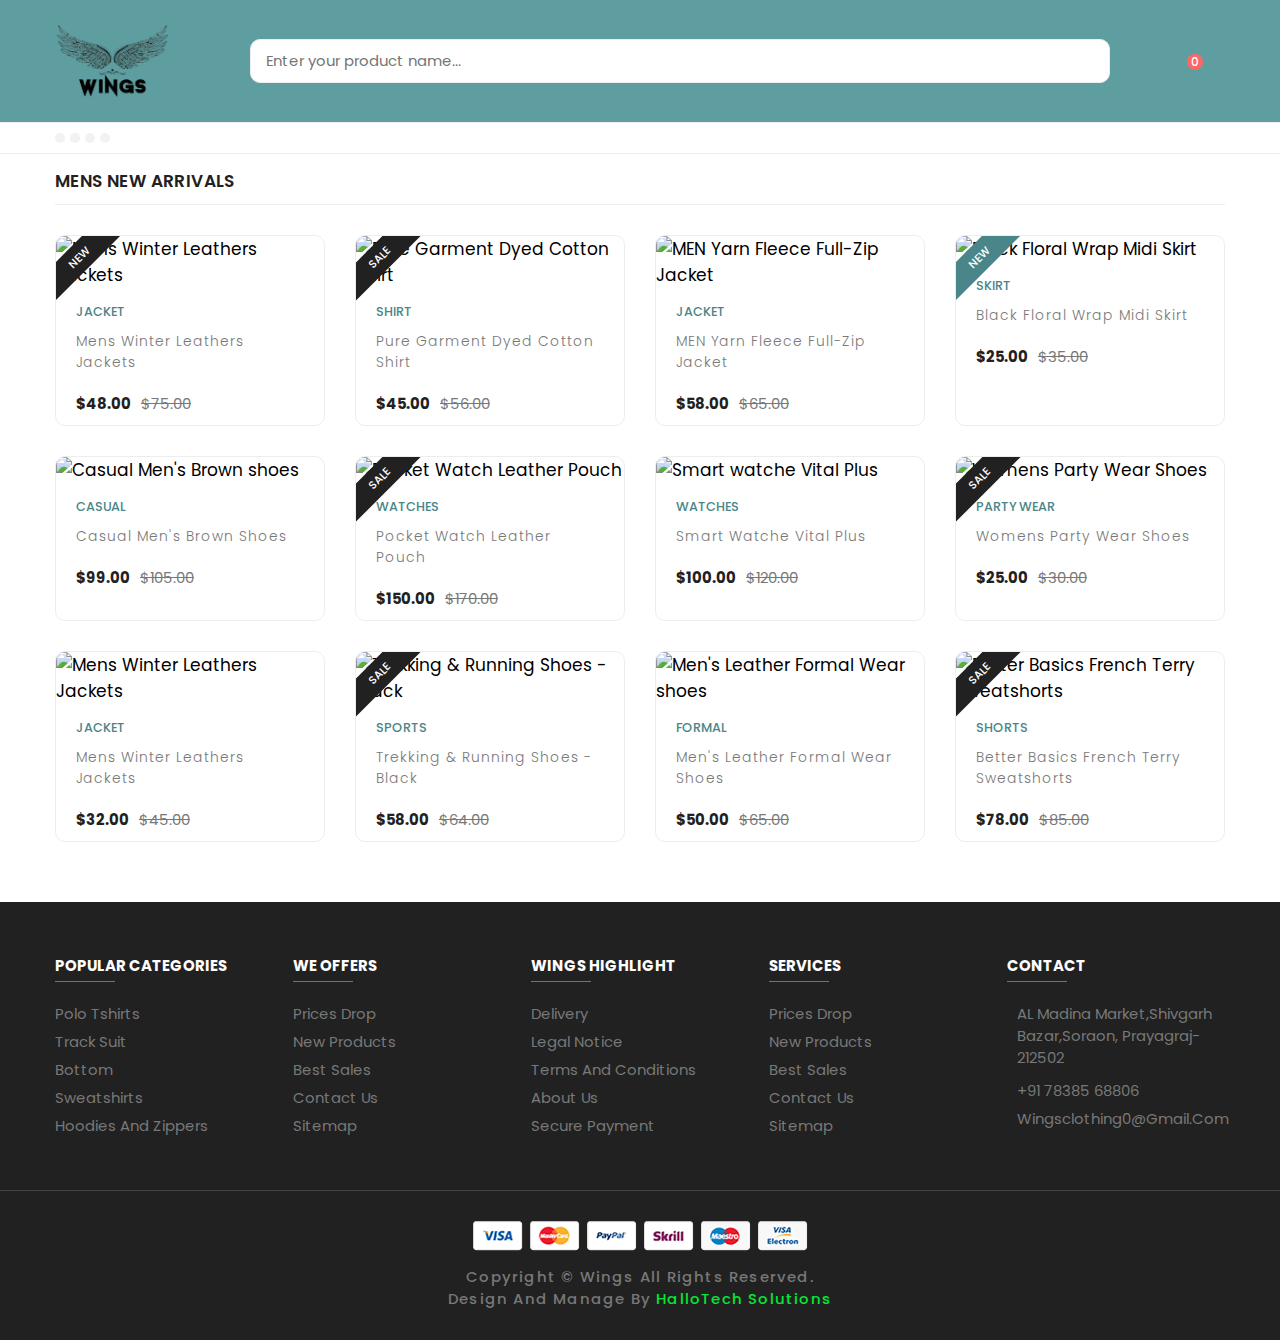
==== product.html @ 87bc1aed "message" ====
<!DOCTYPE html>
<html lang="en">

<head>
    <meta charset="UTF-8">
    <meta name="viewport" content="width=device-width, initial-scale=1.0">
    <title>Wing's - Product's</title>
    <!--
    - favicon
  -->
    <link rel="shortcut icon" href="/assets/images/logo/logo-wings.png" type="image/x-icon">

    <!--
    - custom css link
  -->
    <link rel="stylesheet" href="./assets/css/style-prefix.css">

    <!--
    - google font link
  -->
    <link rel="preconnect" href="https://fonts.googleapis.com">
    <link rel="preconnect" href="https://fonts.gstatic.com" crossorigin>
    <link href="https://fonts.googleapis.com/css2?family=Poppins:wght@300;400;500;600;700;800;900&display=swap"
        rel="stylesheet">
</head>

<body>


    <!--
      - HEADER
    -->

    <header>



        <div class="header-main">

            <div class="container">

                <a href="./index.html" class="header-logo">
                    <img src="assets/images/logo/logo-wings.png" alt="Wing's logo" width="115" height="72">
                </a>

                <div class="header-search-container">

                    <input type="search" name="search" class="search-field" placeholder="Enter your product name..."
                        data-search-variable>

                    <button class="search-btn" data-search-btn>
                        <ion-icon name="search-outline"></ion-icon>
                    </button>

                </div>

                <div class="header-user-actions">

                    <!-- <button class="action-btn">
              <ion-icon name="person-outline"></ion-icon>
            </button> -->

                    <button class="action-btn" data-favorite-btn>
                        <ion-icon name="heart-outline"></ion-icon>
                        <span class="count">0</span>
                    </button>

                    <!-- <button class="action-btn">
              <ion-icon name="bag-handle-outline"></ion-icon>
              <span class="count">0</span>
            </button> -->

                    <button class="action-btn" data-whatsapp-btn>
                        <ion-icon name="logo-whatsapp"></ion-icon>
                        <!-- <span class="count">0</span> -->
                    </button>


                </div>

            </div>

        </div>

        <div class="header-top">

            <div class="container">

                <ul class="header-social-container">

                    <li>
                        <a href="#" class="social-link">
                            <ion-icon name="logo-facebook"></ion-icon>
                        </a>
                    </li>

                    <li>
                        <a href="#" class="social-link">
                            <ion-icon name="logo-twitter"></ion-icon>
                        </a>
                    </li>

                    <li>
                        <a href="#" class="social-link">
                            <ion-icon name="logo-instagram"></ion-icon>
                        </a>
                    </li>

                    <li>
                        <a href="#" class="social-link">
                            <ion-icon name="logo-linkedin"></ion-icon>
                        </a>
                    </li>

                </ul>

            </div>

        </div>

        <!-- mobile bottom navgation bar -->

        <div class="mobile-bottom-navigation">

            <button class="action-btn" data-mobile-menu-open-btn>
                <ion-icon name="menu-outline"></ion-icon>
            </button>

            <button class="action-btn">
                <ion-icon name="bag-handle-outline"></ion-icon>

                <span class="count">0</span>
            </button>

            <button class="action-btn">
                <ion-icon name="home-outline"></ion-icon>
            </button>

            <button class="action-btn" data-small-favorite-btn>
                <ion-icon name="heart-outline"></ion-icon>

                <span class="count">0</span>
            </button>

            <button class="action-btn" data-mobile-menu-open-btn>
                <ion-icon name="grid-outline"></ion-icon>
            </button>

        </div>

        <nav class="mobile-navigation-menu  has-scrollbar" data-mobile-menu>

            <div class="menu-top">
                <h2 class="menu-title">Menu</h2>

                <button class="menu-close-btn" data-mobile-menu-close-btn-2>
                    <ion-icon name="close-outline"></ion-icon>
                </button>
            </div>

            <ul class="mobile-menu-category-list">

                <li class="menu-category">
                    <a href="#" class="menu-title">Home</a>
                </li>

                <li class="menu-category">

                    <button class="accordion-menu" data-accordion-btn>
                        <p class="menu-title">Men's</p>

                        <div>
                            <ion-icon name="add-outline" class="add-icon"></ion-icon>
                            <ion-icon name="remove-outline" class="remove-icon"></ion-icon>
                        </div>
                    </button>

                    <ul class="submenu-category-list" data-accordion>

                        <li class="submenu-category">
                            <a href="#" class="submenu-title">Shirt</a>
                        </li>

                        <li class="submenu-category">
                            <a href="#" class="submenu-title">Shorts & Jeans</a>
                        </li>

                        <li class="submenu-category">
                            <a href="#" class="submenu-title">Safety Shoes</a>
                        </li>

                        <li class="submenu-category">
                            <a href="#" class="submenu-title">Wallet</a>
                        </li>

                    </ul>

                </li>

                <li class="menu-category">

                    <button class="accordion-menu" data-accordion-btn>
                        <p class="menu-title">Women's</p>

                        <div>
                            <ion-icon name="add-outline" class="add-icon"></ion-icon>
                            <ion-icon name="remove-outline" class="remove-icon"></ion-icon>
                        </div>
                    </button>

                    <ul class="submenu-category-list" data-accordion>

                        <li class="submenu-category">
                            <a href="#" class="submenu-title">Dress & Frock</a>
                        </li>

                        <li class="submenu-category">
                            <a href="#" class="submenu-title">Earrings</a>
                        </li>

                        <li class="submenu-category">
                            <a href="#" class="submenu-title">Necklace</a>
                        </li>

                        <li class="submenu-category">
                            <a href="#" class="submenu-title">Makeup Kit</a>
                        </li>

                    </ul>

                </li>

                <li class="menu-category">

                    <button class="accordion-menu" data-accordion-btn>
                        <p class="menu-title">Jewelry</p>

                        <div>
                            <ion-icon name="add-outline" class="add-icon"></ion-icon>
                            <ion-icon name="remove-outline" class="remove-icon"></ion-icon>
                        </div>
                    </button>

                    <ul class="submenu-category-list" data-accordion>

                        <li class="submenu-category">
                            <a href="#" class="submenu-title">Earrings</a>
                        </li>

                        <li class="submenu-category">
                            <a href="#" class="submenu-title">Couple Rings</a>
                        </li>

                        <li class="submenu-category">
                            <a href="#" class="submenu-title">Necklace</a>
                        </li>

                        <li class="submenu-category">
                            <a href="#" class="submenu-title">Bracelets</a>
                        </li>

                    </ul>

                </li>

                <li class="menu-category">

                    <button class="accordion-menu" data-accordion-btn>
                        <p class="menu-title">Perfume</p>

                        <div>
                            <ion-icon name="add-outline" class="add-icon"></ion-icon>
                            <ion-icon name="remove-outline" class="remove-icon"></ion-icon>
                        </div>
                    </button>

                    <ul class="submenu-category-list" data-accordion>

                        <li class="submenu-category">
                            <a href="#" class="submenu-title">Clothes Perfume</a>
                        </li>

                        <li class="submenu-category">
                            <a href="#" class="submenu-title">Deodorant</a>
                        </li>

                        <li class="submenu-category">
                            <a href="#" class="submenu-title">Flower Fragrance</a>
                        </li>

                        <li class="submenu-category">
                            <a href="#" class="submenu-title">Air Freshener</a>
                        </li>

                    </ul>

                </li>

                <li class="menu-category">
                    <a href="#" class="menu-title">Blog</a>
                </li>

                <li class="menu-category">
                    <a href="#" class="menu-title">Hot Offers</a>
                </li>

            </ul>

            <div class="menu-bottom">

                <ul class="menu-category-list">

                    <li class="menu-category">

                        <button class="accordion-menu" data-accordion-btn>
                            <p class="menu-title">Language</p>

                            <ion-icon name="caret-back-outline" class="caret-back"></ion-icon>
                        </button>

                        <ul class="submenu-category-list" data-accordion>

                            <li class="submenu-category">
                                <a href="#" class="submenu-title">English</a>
                            </li>

                            <li class="submenu-category">
                                <a href="#" class="submenu-title">Espa&ntilde;ol</a>
                            </li>

                            <li class="submenu-category">
                                <a href="#" class="submenu-title">Fren&ccedil;h</a>
                            </li>

                        </ul>

                    </li>

                    <li class="menu-category">
                        <button class="accordion-menu" data-accordion-btn>
                            <p class="menu-title">Currency</p>
                            <ion-icon name="caret-back-outline" class="caret-back"></ion-icon>
                        </button>

                        <ul class="submenu-category-list" data-accordion>
                            <li class="submenu-category">
                                <a href="#" class="submenu-title">USD &dollar;</a>
                            </li>

                            <li class="submenu-category">
                                <a href="#" class="submenu-title">EUR &euro;</a>
                            </li>
                        </ul>
                    </li>

                </ul>

                <ul class="menu-social-container">

                    <li>
                        <a href="#" class="social-link">
                            <ion-icon name="logo-facebook"></ion-icon>
                        </a>
                    </li>

                    <li>
                        <a href="#" class="social-link">
                            <ion-icon name="logo-twitter"></ion-icon>
                        </a>
                    </li>

                    <li>
                        <a href="#" class="social-link">
                            <ion-icon name="logo-instagram"></ion-icon>
                        </a>
                    </li>

                    <li>
                        <a href="#" class="social-link">
                            <ion-icon name="logo-linkedin"></ion-icon>
                        </a>
                    </li>

                </ul>

            </div>

        </nav>

    </header>



    <!--
        - PRODUCT
      -->

    <div class="product-container">

        <div class="container">

            <!-- Arrivals, Trending and Rated product -->

            <div class="product-box">

                <div class="product-main">

                    <h2 class="title" style="padding-top: 14px;">MENS NEW ARRIVALS</h2>

                    <div class="product-grid">

                        <div class="showcase">

                            <div class="showcase-banner">

                                <img src="./assets/images/POLO Grey/DSC_6924.JPG                                " alt="Mens Winter Leathers Jackets"
                                  width="300" class="product-img default">
                                <img src="./assets/images/POLO Grey/DSC_6928.JPG                                " alt="Mens Winter Leathers Jackets"
                                    width="300" class="product-img hover">

                                <p class="showcase-badge angle black">NEW</p>

                                <div class="showcase-actions">

                                    <button class="btn-action">
                                        <ion-icon name="heart-outline"></ion-icon>
                                    </button>

                                    <button class="btn-action" data-eye-btn-1
                                        data-product-title="Mens Winter Leathers Jackets" data-product-price="$48.00"
                                        data-product-del-price="$75.00" data-product-images="./assets/images/POLO Grey/DSC_6924.JPG  , 
                                        ./assets/images/POLO Grey/DSC_6928.JPG   " data-product-category="jacket">
                                        <ion-icon name="eye-outline"></ion-icon>
                                    </button>

                                    <button class="btn-action">
                                        <ion-icon name="repeat-outline"></ion-icon>
                                    </button>

                                    <button class="btn-action">
                                        <ion-icon name="bag-add-outline"></ion-icon>
                                    </button>

                                </div>

                            </div>

                            <div class="showcase-content">

                                <a href="#" class="showcase-category">jacket</a>

                                <a href="#">
                                    <h3 class="showcase-title">Mens Winter Leathers Jackets</h3>
                                </a>

                                <div class="showcase-rating">
                                    <ion-icon name="star"></ion-icon>
                                    <ion-icon name="star"></ion-icon>
                                    <ion-icon name="star"></ion-icon>
                                    <ion-icon name="star-outline"></ion-icon>
                                    <ion-icon name="star-outline"></ion-icon>
                                </div>

                                <div class="price-box">
                                    <p class="price">$48.00</p>
                                    <del>$75.00</del>
                                </div>

                            </div>

                        </div>

                        <div class="showcase">

                            <div class="showcase-banner">
                                <img src="./assets/images/RN Black//DSC_6972.JPG" alt="Pure Garment Dyed Cotton Shirt"
                                    class="product-img default" width="300">
                                <img src="./assets/images/RN Black/DSC_6975.JPG" alt="Pure Garment Dyed Cotton Shirt"
                                    class="product-img hover" width="300">

                                <p class="showcase-badge angle black">sale</p>

                                <div class="showcase-actions">
                                    <button class="btn-action">
                                        <ion-icon name="heart-outline"></ion-icon>
                                    </button>

                                    <button class="btn-action" data-eye-btn-1
                                        data-product-title="Pure Garment Dyed Cotton Shirt" data-product-price="$45.00"
                                        data-product-del-price="$56.00" data-product-images="./assets/images/RN Black//DSC_6972.JPG, 
                                        ./assets/images/RN Black/DSC_6975.JPG" data-product-category="shirt">
                                        <ion-icon name="eye-outline"></ion-icon>
                                    </button>

                                    <button class="btn-action">
                                        <ion-icon name="repeat-outline"></ion-icon>
                                    </button>

                                    <button class="btn-action">
                                        <ion-icon name="bag-add-outline"></ion-icon>
                                    </button>
                                </div>
                            </div>

                            <div class="showcase-content">
                                <a href="#" class="showcase-category">shirt</a>

                                <h3>
                                    <a href="#" class="showcase-title">Pure Garment Dyed Cotton Shirt</a>
                                </h3>

                                <div class="showcase-rating">
                                    <ion-icon name="star"></ion-icon>
                                    <ion-icon name="star"></ion-icon>
                                    <ion-icon name="star"></ion-icon>
                                    <ion-icon name="star-outline"></ion-icon>
                                    <ion-icon name="star-outline"></ion-icon>
                                </div>

                                <div class="price-box">
                                    <p class="price">$45.00</p>
                                    <del>$56.00</del>
                                </div>

                            </div>

                        </div>

                        <div class="showcase">

                            <div class="showcase-banner">
                                <img src="./assets/images/RN Lgrey/DSC_6986.JPG" alt="MEN Yarn Fleece Full-Zip Jacket"
                                    class="product-img default" width="300">
                                <img src="./assets/images/RN Lgrey/DSC_6990.JPG" alt="MEN Yarn Fleece Full-Zip Jacket"
                                    class="product-img hover" width="300">

                                <div class="showcase-actions">
                                    <button class="btn-action">
                                        <ion-icon name="heart-outline"></ion-icon>
                                    </button>

                                    <button class="btn-action" data-eye-btn-1
                                        data-product-title="MEN Yarn Fleece Full-Zip Jacket" data-product-price="$58.00"
                                        data-product-del-price="$65.00" data-product-images="./assets/images/RN Lgrey/DSC_6986.JPG, 
                                        ./assets/images/RN Lgrey/DSC_6990.JPG" data-product-category="Jacket">
                                        <ion-icon name="eye-outline"></ion-icon>
                                    </button>

                                    <button class="btn-action">
                                        <ion-icon name="repeat-outline"></ion-icon>
                                    </button>

                                    <button class="btn-action">
                                        <ion-icon name="bag-add-outline"></ion-icon>
                                    </button>
                                </div>
                            </div>

                            <div class="showcase-content">
                                <a href="#" class="showcase-category">Jacket</a>

                                <h3>
                                    <a href="#" class="showcase-title">MEN Yarn Fleece Full-Zip Jacket</a>
                                </h3>

                                <div class="showcase-rating">
                                    <ion-icon name="star"></ion-icon>
                                    <ion-icon name="star"></ion-icon>
                                    <ion-icon name="star"></ion-icon>
                                    <ion-icon name="star-outline"></ion-icon>
                                    <ion-icon name="star-outline"></ion-icon>
                                </div>

                                <div class="price-box">
                                    <p class="price">$58.00</p>
                                    <del>$65.00</del>
                                </div>

                            </div>

                        </div>

                        <div class="showcase">

                            <div class="showcase-banner">
                                <img src="./assets/images/RN Olive Green/DSC_6964.JPG" alt="Black Floral Wrap Midi Skirt"
                                    class="product-img default" width="300">
                                <img src="./assets/images/RN Olive Green/DSC_6961.JPG" alt="Black Floral Wrap Midi Skirt"
                                    class="product-img hover" width="300">

                                <p class="showcase-badge angle pink">new</p>

                                <div class="showcase-actions">
                                    <button class="btn-action">
                                        <ion-icon name="heart-outline"></ion-icon>
                                    </button>

                                    <button class="btn-action" data-eye-btn-1
                                        data-product-title="MEN Yarn Fleece Full-Zip Jacket" data-product-price="$25.00"
                                        data-product-del-price="$35.00" data-product-images="./assets/images/RN Olive Green/DSC_6964.JPG, 
                                        ./assets/images/RN Olive Green/DSC_6961.JPG" data-product-category="skirt">
                                        <ion-icon name="eye-outline"></ion-icon>
                                    </button>

                                    <button class="btn-action">
                                        <ion-icon name="repeat-outline"></ion-icon>
                                    </button>

                                    <button class="btn-action">
                                        <ion-icon name="bag-add-outline"></ion-icon>
                                    </button>
                                </div>
                            </div>

                            <div class="showcase-content">
                                <a href="#" class="showcase-category">skirt</a>

                                <h3>
                                    <a href="#" class="showcase-title">Black Floral Wrap Midi Skirt</a>
                                </h3>

                                <div class="showcase-rating">
                                    <ion-icon name="star"></ion-icon>
                                    <ion-icon name="star"></ion-icon>
                                    <ion-icon name="star"></ion-icon>
                                    <ion-icon name="star"></ion-icon>
                                    <ion-icon name="star"></ion-icon>
                                </div>

                                <div class="price-box">
                                    <p class="price">$25.00</p>
                                    <del>$35.00</del>
                                </div>

                            </div>

                        </div>

                        <div class="showcase">

                            <div class="showcase-banner">
                                <img src="./assets/images/RN White/DSC_7000.JPG" alt="Casual Men's Brown shoes"
                                    class="product-img default" width="300">
                                <img src="./assets/images/RN White/DSC_7002.JPG" alt="Casual Men's Brown shoes"
                                    class="product-img hover" width="300">

                                <div class="showcase-actions">
                                    <button class="btn-action">
                                        <ion-icon name="heart-outline"></ion-icon>
                                    </button>

                                    <button class="btn-action" data-eye-btn-1
                                        data-product-title="Casual Men's Brown shoes" data-product-price="$99.00"
                                        data-product-del-price="$105.00" data-product-images="./assets/images/RN White/DSC_7000.JPG, 
                                        ./assets/images/RN White/DSC_7002.JPG" data-product-category="casual">
                                        <ion-icon name="eye-outline"></ion-icon>
                                    </button>

                                    <button class="btn-action">
                                        <ion-icon name="repeat-outline"></ion-icon>
                                    </button>

                                    <button class="btn-action">
                                        <ion-icon name="bag-add-outline"></ion-icon>
                                    </button>
                                </div>
                            </div>

                            <div class="showcase-content">
                                <a href="#" class="showcase-category">casual</a>

                                <h3>
                                    <a href="#" class="showcase-title">Casual Men's Brown shoes</a>
                                </h3>

                                <div class="showcase-rating">
                                    <ion-icon name="star"></ion-icon>
                                    <ion-icon name="star"></ion-icon>
                                    <ion-icon name="star"></ion-icon>
                                    <ion-icon name="star"></ion-icon>
                                    <ion-icon name="star"></ion-icon>
                                </div>

                                <div class="price-box">
                                    <p class="price">$99.00</p>
                                    <del>$105.00</del>
                                </div>

                            </div>

                        </div>

                        <div class="showcase">

                            <div class="showcase-banner">
                                <img src="./assets/images/ZIPPERS Black/DSC_7026.JPG" alt="Pocket Watch Leather Pouch"
                                    class="product-img default" width="300">
                                <img src="./assets/images/ZIPPERS Black/DSC_7028.JPG" alt="Pocket Watch Leather Pouch"
                                    class="product-img hover" width="300">

                                <p class="showcase-badge angle black">sale</p>

                                <div class="showcase-actions">
                                    <button class="btn-action">
                                        <ion-icon name="heart-outline"></ion-icon>
                                    </button>

                                    <button class="btn-action" data-eye-btn-1
                                        data-product-title="Pocket Watch Leather Pouch" data-product-price="$150.00"
                                        data-product-del-price="$170.00" data-product-images="./assets/images/ZIPPERS Black/DSC_7026.JPG, 
                                        ./assets/images/ZIPPERS Black/DSC_7028.JPG" data-product-category="watches">
                                        <ion-icon name="eye-outline"></ion-icon>
                                    </button>

                                    <button class="btn-action">
                                        <ion-icon name="repeat-outline"></ion-icon>
                                    </button>

                                    <button class="btn-action">
                                        <ion-icon name="bag-add-outline"></ion-icon>
                                    </button>
                                </div>
                            </div>

                            <div class="showcase-content">
                                <a href="#" class="showcase-category">watches</a>

                                <h3>
                                    <a href="#" class="showcase-title">Pocket Watch Leather Pouch</a>
                                </h3>

                                <div class="showcase-rating">
                                    <ion-icon name="star"></ion-icon>
                                    <ion-icon name="star"></ion-icon>
                                    <ion-icon name="star"></ion-icon>
                                    <ion-icon name="star-outline"></ion-icon>
                                    <ion-icon name="star-outline"></ion-icon>
                                </div>

                                <div class="price-box">
                                    <p class="price">$150.00</p>
                                    <del>$170.00</del>
                                </div>

                            </div>

                        </div>

                        <div class="showcase">

                            <div class="showcase-banner">
                                <img src="./assets/images/HOODIES Grey/DSC_7062.JPG" alt="Smart watche Vital Plus"
                                    class="product-img default" width="300">
                                <img src="./assets/images/HOODIES Grey/DSC_7064.JPG" alt="Smart watche Vital Plus"
                                    class="product-img hover" width="300">

                                <div class="showcase-actions">
                                    <button class="btn-action">
                                        <ion-icon name="heart-outline"></ion-icon>
                                    </button>

                                    <button class="btn-action" data-eye-btn-1
                                        data-product-title="Smart watche Vital Plus" data-product-price="$100.00"
                                        data-product-del-price="$120.00" data-product-images="./assets/images/HOODIES Grey/DSC_7062.JPG, 
                                        ./assets/images/HOODIES Grey/DSC_7064.JPG" data-product-category="watches">
                                        <ion-icon name="eye-outline"></ion-icon>
                                    </button>

                                    <button class="btn-action">
                                        <ion-icon name="repeat-outline"></ion-icon>
                                    </button>

                                    <button class="btn-action">
                                        <ion-icon name="bag-add-outline"></ion-icon>
                                    </button>
                                </div>
                            </div>

                            <div class="showcase-content">
                                <a href="#" class="showcase-category">watches</a>

                                <h3>
                                    <a href="#" class="showcase-title">Smart watche Vital Plus</a>
                                </h3>

                                <div class="showcase-rating">
                                    <ion-icon name="star"></ion-icon>
                                    <ion-icon name="star"></ion-icon>
                                    <ion-icon name="star"></ion-icon>
                                    <ion-icon name="star"></ion-icon>
                                    <ion-icon name="star-outline"></ion-icon>
                                </div>

                                <div class="price-box">
                                    <p class="price">$100.00</p>
                                    <del>$120.00</del>
                                </div>

                            </div>

                        </div>

                        <div class="showcase">

                            <div class="showcase-banner">
                                <img src="./assets/images/POLO Grey/DSC_6929.JPG" alt="Womens Party Wear Shoes"
                                    class="product-img default" width="300">
                                <img src="./assets/images/POLO Grey/DSC_6930.JPG" alt="Womens Party Wear Shoes"
                                    class="product-img hover" width="300">

                                <p class="showcase-badge angle black">sale</p>

                                <div class="showcase-actions">
                                    <button class="btn-action">
                                        <ion-icon name="heart-outline"></ion-icon>
                                    </button>

                                    <button class="btn-action" data-eye-btn-1
                                        data-product-title="Womens Party Wear Shoes" data-product-price="$25.00"
                                        data-product-del-price="$30.00" data-product-images="./assets/images/POLO Grey/DSC_6929.JPG, 
                                        ./assets/images/POLO Grey/DSC_6930.JPG" data-product-category="party wear">
                                        <ion-icon name="eye-outline"></ion-icon>
                                    </button>

                                    <button class="btn-action">
                                        <ion-icon name="repeat-outline"></ion-icon>
                                    </button>

                                    <button class="btn-action">
                                        <ion-icon name="bag-add-outline"></ion-icon>
                                    </button>
                                </div>
                            </div>

                            <div class="showcase-content">
                                <a href="#" class="showcase-category">party wear</a>

                                <h3>
                                    <a href="#" class="showcase-title">Womens Party Wear Shoes</a>
                                </h3>

                                <div class="showcase-rating">
                                    <ion-icon name="star"></ion-icon>
                                    <ion-icon name="star"></ion-icon>
                                    <ion-icon name="star"></ion-icon>
                                    <ion-icon name="star-outline"></ion-icon>
                                    <ion-icon name="star-outline"></ion-icon>
                                </div>

                                <div class="price-box">
                                    <p class="price">$25.00</p>
                                    <del>$30.00</del>
                                </div>

                            </div>

                        </div>

                        <div class="showcase">

                            <div class="showcase-banner">
                                <img src="./assets/images/Hoodies2/DSC_7066.jpg" alt="Mens Winter Leathers Jackets"
                                    class="product-img default" width="300">
                                <img src="./assets/images/Hoodies2/DSC_7063.jpg" alt="Mens Winter Leathers Jackets"
                                    class="product-img hover" width="300">

                                <div class="showcase-actions">
                                    <button class="btn-action">
                                        <ion-icon name="heart-outline"></ion-icon>
                                    </button>

                                    <button class="btn-action" data-eye-btn-1
                                        data-product-title="Mens Winter Leathers Jackets" data-product-price="$32.00"
                                        data-product-del-price="$45.00" data-product-images="./assets/images/Hoodies2/DSC_7066.jpg, 
                                        ./assets/images/Hoodies2/DSC_7063.jpg" data-product-category="jacket">
                                        <ion-icon name="eye-outline"></ion-icon>
                                    </button>

                                    <button class="btn-action">
                                        <ion-icon name="repeat-outline"></ion-icon>
                                    </button>

                                    <button class="btn-action">
                                        <ion-icon name="bag-add-outline"></ion-icon>
                                    </button>
                                </div>
                            </div>

                            <div class="showcase-content">
                                <a href="#" class="showcase-category">jacket</a>

                                <h3>
                                    <a href="#" class="showcase-title">Mens Winter Leathers Jackets</a>
                                </h3>

                                <div class="showcase-rating">
                                    <ion-icon name="star"></ion-icon>
                                    <ion-icon name="star"></ion-icon>
                                    <ion-icon name="star"></ion-icon>
                                    <ion-icon name="star"></ion-icon>
                                    <ion-icon name="star-outline"></ion-icon>
                                </div>

                                <div class="price-box">
                                    <p class="price">$32.00</p>
                                    <del>$45.00</del>
                                </div>

                            </div>

                        </div>

                        <div class="showcase">

                            <div class="showcase-banner">
                                <img src="./assets/images/POLO Grey2/DSC_6930.JPG" alt="Trekking & Running Shoes - black"
                                    class="product-img default" width="300">
                                <img src="./assets/images/POLO Grey2/DSC_6928.JPG" alt="Trekking & Running Shoes - black"
                                    class="product-img hover" width="300">

                                <p class="showcase-badge angle black">sale</p>

                                <div class="showcase-actions">
                                    <button class="btn-action">
                                        <ion-icon name="heart-outline"></ion-icon>
                                    </button>

                                    <button class="btn-action" data-eye-btn-1
                                        data-product-title="Trekking & Running Shoes - black"
                                        data-product-price="$58.00" data-product-del-price="$64.00" data-product-images="./assets/images/POLO Grey2/DSC_6930.JPG, 
                                        ./assets/images/POLO Grey2/DSC_6928.JPG" data-product-category="sports">
                                        <ion-icon name="eye-outline"></ion-icon>
                                    </button>

                                    <button class="btn-action">
                                        <ion-icon name="repeat-outline"></ion-icon>
                                    </button>

                                    <button class="btn-action">
                                        <ion-icon name="bag-add-outline"></ion-icon>
                                    </button>
                                </div>
                            </div>

                            <div class="showcase-content">
                                <a href="#" class="showcase-category">sports</a>

                                <h3>
                                    <a href="#" class="showcase-title">Trekking & Running Shoes - black</a>
                                </h3>

                                <div class="showcase-rating">
                                    <ion-icon name="star"></ion-icon>
                                    <ion-icon name="star"></ion-icon>
                                    <ion-icon name="star"></ion-icon>
                                    <ion-icon name="star-outline"></ion-icon>
                                    <ion-icon name="star-outline"></ion-icon>
                                </div>

                                <div class="price-box">
                                    <p class="price">$58.00</p>
                                    <del>$64.00</del>
                                </div>

                            </div>

                        </div>

                        <div class="showcase">

                            <div class="showcase-banner">
                                <img src="./assets/images/RN Olive Green/DSC_6965.JPG" alt="Men's Leather Formal Wear shoes"
                                    class="product-img default" width="300">
                                <img src="./assets/images/RN Olive Green/DSC_6961.JPG" alt="Men's Leather Formal Wear shoes"
                                    class="product-img hover" width="300">

                                <div class="showcase-actions">
                                    <button class="btn-action">
                                        <ion-icon name="heart-outline"></ion-icon>
                                    </button>

                                    <button class="btn-action" data-eye-btn-1
                                        data-product-title="Men's Leather Formal Wear shoes" data-product-price="$50.00"
                                        data-product-del-price="$65.00" data-product-images="./assets/images/RN Olive Green/DSC_6965.JPG, 
                                        ./assets/images/RN Olive Green/DSC_6961.JPG" data-product-category="formal">
                                        <ion-icon name="eye-outline"></ion-icon>
                                    </button>

                                    <button class="btn-action">
                                        <ion-icon name="repeat-outline"></ion-icon>
                                    </button>

                                    <button class="btn-action">
                                        <ion-icon name="bag-add-outline"></ion-icon>
                                    </button>
                                </div>
                            </div>

                            <div class="showcase-content">
                                <a href="#" class="showcase-category">formal</a>

                                <h3>
                                    <a href="#" class="showcase-title">Men's Leather Formal Wear shoes</a>
                                </h3>

                                <div class="showcase-rating">
                                    <ion-icon name="star"></ion-icon>
                                    <ion-icon name="star"></ion-icon>
                                    <ion-icon name="star"></ion-icon>
                                    <ion-icon name="star"></ion-icon>
                                    <ion-icon name="star-outline"></ion-icon>
                                </div>

                                <div class="price-box">
                                    <p class="price">$50.00</p>
                                    <del>$65.00</del>
                                </div>

                            </div>

                        </div>

                        <div class="showcase">

                            <div class="showcase-banner">
                                <img src="./assets/images/HOODIES Grey/DSC_7061.JPG"
                                    alt="Better Basics French Terry Sweatshorts" class="product-img default"
                                    width="300">
                                <img src="./assets/images/HOODIES Grey/DSC_7063.JPG"
                                    alt="Better Basics French Terry Sweatshorts" class="product-img hover" width="300">

                                <p class="showcase-badge angle black">sale</p>

                                <div class="showcase-actions">
                                    <button class="btn-action">
                                        <ion-icon name="heart-outline"></ion-icon>
                                    </button>

                                    <button class="btn-action" data-eye-btn-1
                                        data-product-title="Better Basics French Terry Sweatshorts"
                                        data-product-price="$78.00" data-product-del-price="$85.00<"
                                        data-product-images="./assets/images/HOODIES Grey/DSC_7061.JPG, 
                                        ./assets/images/HOODIES Grey/DSC_7063.JPG" data-product-category="shorts">
                                        <ion-icon name="eye-outline"></ion-icon>
                                    </button>

                                    <button class="btn-action">
                                        <ion-icon name="repeat-outline"></ion-icon>
                                    </button>

                                    <button class="btn-action">
                                        <ion-icon name="bag-add-outline"></ion-icon>
                                    </button>
                                </div>
                            </div>

                            <div class="showcase-content">
                                <a href="#" class="showcase-category">shorts</a>

                                <h3>
                                    <a href="#" class="showcase-title">Better Basics French Terry Sweatshorts</a>
                                </h3>

                                <div class="showcase-rating">
                                    <ion-icon name="star"></ion-icon>
                                    <ion-icon name="star"></ion-icon>
                                    <ion-icon name="star"></ion-icon>
                                    <ion-icon name="star-outline"></ion-icon>
                                    <ion-icon name="star-outline"></ion-icon>
                                </div>

                                <div class="price-box">
                                    <p class="price">$78.00</p>
                                    <del>$85.00</del>
                                </div>

                            </div>

                        </div>

                    </div>

                </div>

            </div>

        </div>

    </div>

    <!--
      - Single Product Modal
    -->

    <div class="modal-div" data-product-modal>
        <div class="modal-header">
            <div class="modal-heading">
                <p id="modal-info-text_1">Men's Winter Leathers Jacket</p>
            </div>
            <div class="modal-close-icon" data-product-modal-close-btn>
                <ion-icon name="close-outline" class="close-icon"></ion-icon>
            </div>
        </div>
        <div class="modal-img-div">
            <div class="modal-img-slider">
                <img src="./assets/images/products/jacket-3.jpg" alt="Product-Image-1" id="modal-product-img-1">
                <img src="./assets/images/products/jacket-4.jpg" alt="Product-Image-2" id="modal-product-img-2">
            </div>
            <div class="modal-img-slider">
                <img src="./assets/images/products/jacket-3.jpg" alt="Product-Image-1" id="modal-product-img-11">
                <img src="./assets/images/products/jacket-4.jpg" alt="Product-Image-2" id="modal-product-img-22">
            </div>
        </div>
        <div class="modal-body">
            <div class="modal-title">
                <p id="modal-title-text">Jacket</p>
            </div>
            <div class="modal-info">
                <p id="modal-info-text_2">Men's Winter Leathers Jacket</p>
            </div>
        </div>
        <div class="modal-footer">
            <div class="modal-rating">
                <ion-icon name="star" class="star-icon"></ion-icon>
                <ion-icon name="star" class="star-icon"></ion-icon>
                <ion-icon name="star" class="star-icon"></ion-icon>
                <ion-icon name="star-outline" class="star-icon"></ion-icon>
                <ion-icon name="star-outline" class="star-icon"></ion-icon>
            </div>
            <div class="modal-price">
                <p id="modal-price-text">$48.00</p>
                <del id="modal-price-del-text">$68.00</del>
            </div>
        </div>
    </div>

    </main>



    <!-- 
    - FOOTER 
-->


    <footer>

        <!-- <div class="footer-category">

    <div class="container">

      <h2 class="footer-category-title">Brand directory</h2>

      <div class="footer-category-box">

        <h3 class="category-box-title">Fashion :</h3>

        <a href="#" class="footer-category-link">T-shirt</a>
        <a href="#" class="footer-category-link">Shirts</a>
        <a href="#" class="footer-category-link">shorts & jeans</a>
        <a href="#" class="footer-category-link">jacket</a>
        <a href="#" class="footer-category-link">dress & frock</a>
        <a href="#" class="footer-category-link">innerwear</a>
        <a href="#" class="footer-category-link">hosiery</a>

      </div> -->

        <!-- <div class="footer-category-box">
        <h3 class="category-box-title">footwear :</h3>

        <a href="#" class="footer-category-link">sport</a>
        <a href="#" class="footer-category-link">formal</a>
        <a href="#" class="footer-category-link">Boots</a>
        <a href="#" class="footer-category-link">casual</a>
        <a href="#" class="footer-category-link">cowboy shoes</a>
        <a href="#" class="footer-category-link">safety shoes</a>
        <a href="#" class="footer-category-link">Party wear shoes</a>
        <a href="#" class="footer-category-link">Branded</a>
        <a href="#" class="footer-category-link">Firstcopy</a>
        <a href="#" class="footer-category-link">Long shoes</a>
      </div> -->

        <!-- <div class="footer-category-box">
        <h3 class="category-box-title">jewellery :</h3>

        <a href="#" class="footer-category-link">Necklace</a>
        <a href="#" class="footer-category-link">Earrings</a>
        <a href="#" class="footer-category-link">Couple rings</a>
        <a href="#" class="footer-category-link">Pendants</a>
        <a href="#" class="footer-category-link">Crystal</a>
        <a href="#" class="footer-category-link">Bangles</a>
        <a href="#" class="footer-category-link">bracelets</a>
        <a href="#" class="footer-category-link">nosepin</a>
        <a href="#" class="footer-category-link">chain</a>
        <a href="#" class="footer-category-link">Earrings</a>
        <a href="#" class="footer-category-link">Couple rings</a>
      </div> -->

        <!-- <div class="footer-category-box">
        <h3 class="category-box-title">cosmetics :</h3>

        <a href="#" class="footer-category-link">Shampoo</a>
        <a href="#" class="footer-category-link">Bodywash</a>
        <a href="#" class="footer-category-link">Facewash</a>
        <a href="#" class="footer-category-link">makeup kit</a>
        <a href="#" class="footer-category-link">liner</a>
        <a href="#" class="footer-category-link">lipstick</a>
        <a href="#" class="footer-category-link">prefume</a>
        <a href="#" class="footer-category-link">Body soap</a>
        <a href="#" class="footer-category-link">scrub</a>
        <a href="#" class="footer-category-link">hair gel</a>
        <a href="#" class="footer-category-link">hair colors</a>
        <a href="#" class="footer-category-link">hair dye</a>
        <a href="#" class="footer-category-link">sunscreen</a>
        <a href="#" class="footer-category-link">skin loson</a>
        <a href="#" class="footer-category-link">liner</a>
        <a href="#" class="footer-category-link">lipstick</a>
      </div> 

    </div> 

  </div> -->

        <div class="footer-nav">

            <div class="container">

                <ul class="footer-nav-list">

                    <li class="footer-nav-item">
                        <h2 class="nav-title">Popular Categories</h2>
                    </li>

                    <li class="footer-nav-item">
                        <a href="#" class="footer-nav-link">Polo tshirts</a>
                    </li>

                    <li class="footer-nav-item">
                        <a href="#" class="footer-nav-link">Track suit</a>
                    </li>

                    <li class="footer-nav-item">
                        <a href="#" class="footer-nav-link">Bottom</a>
                    </li>

                    <li class="footer-nav-item">
                        <a href="#" class="footer-nav-link">Sweatshirts</a>
                    </li>

                    <li class="footer-nav-item">
                        <a href="#" class="footer-nav-link">Hoodies and Zippers</a>
                    </li>

                </ul>

                <ul class="footer-nav-list">

                    <li class="footer-nav-item">
                        <h2 class="nav-title">We Offers</h2>
                    </li>

                    <li class="footer-nav-item">
                        <a href="#" class="footer-nav-link">Prices drop</a>
                    </li>

                    <li class="footer-nav-item">
                        <a href="#" class="footer-nav-link">New products</a>
                    </li>

                    <li class="footer-nav-item">
                        <a href="#" class="footer-nav-link">Best sales</a>
                    </li>

                    <li class="footer-nav-item">
                        <a href="#" class="footer-nav-link">Contact us</a>
                    </li>

                    <li class="footer-nav-item">
                        <a href="#" class="footer-nav-link">Sitemap</a>
                    </li>

                </ul>

                <ul class="footer-nav-list">

                    <li class="footer-nav-item">
                        <h2 class="nav-title">Wings Highlight</h2>
                    </li>

                    <li class="footer-nav-item">
                        <a href="#" class="footer-nav-link">Delivery</a>
                    </li>

                    <li class="footer-nav-item">
                        <a href="#" class="footer-nav-link">Legal Notice</a>
                    </li>

                    <li class="footer-nav-item">
                        <a href="#" class="footer-nav-link">Terms and conditions</a>
                    </li>

                    <li class="footer-nav-item">
                        <a href="#" class="footer-nav-link">About us</a>
                    </li>

                    <li class="footer-nav-item">
                        <a href="#" class="footer-nav-link">Secure payment</a>
                    </li>

                </ul>

                <ul class="footer-nav-list">

                    <li class="footer-nav-item">
                        <h2 class="nav-title">Services</h2>
                    </li>

                    <li class="footer-nav-item">
                        <a href="#" class="footer-nav-link">Prices drop</a>
                    </li>

                    <li class="footer-nav-item">
                        <a href="#" class="footer-nav-link">New products</a>
                    </li>

                    <li class="footer-nav-item">
                        <a href="#" class="footer-nav-link">Best sales</a>
                    </li>

                    <li class="footer-nav-item">
                        <a href="#" class="footer-nav-link">Contact us</a>
                    </li>

                    <li class="footer-nav-item">
                        <a href="#" class="footer-nav-link">Sitemap</a>
                    </li>

                </ul>

                <ul class="footer-nav-list">

                    <li class="footer-nav-item">
                        <h2 class="nav-title">Contact</h2>
                    </li>

                    <li class="footer-nav-item flex">
                        <div class="icon-box">
                            <ion-icon name="location-outline"></ion-icon>
                        </div>

                        <address class="content">
                            AL Madina Market,Shivgarh Bazar,Soraon,
                            Prayagraj-212502
                        </address>
                    </li>

                    <li class="footer-nav-item flex">
                        <div class="icon-box">
                            <ion-icon name="call-outline"></ion-icon>
                        </div>

                        <a href="tel:+607936-8058" class="footer-nav-link">+91 78385 68806</a>
                    </li>

                    <li class="footer-nav-item flex">
                        <div class="icon-box">
                            <ion-icon name="mail-outline"></ion-icon>
                        </div>

                        <a href="mailto:example@gmail.com" class="footer-nav-link">wingsclothing0@gmail.com</a>
                    </li>

                </ul>

                <ul class="footer-nav-list">

                    <li class="footer-nav-item">
                        <h2 class="nav-title">Follow Us</h2>
                    </li>

                    <li>
                        <ul class="social-link">

                            <li class="footer-nav-item">
                                <a href="#" class="footer-nav-link">
                                    <ion-icon name="logo-facebook"></ion-icon>
                                </a>
                            </li>

                            <li class="footer-nav-item">
                                <a href="#" class="footer-nav-link">
                                    <ion-icon name="logo-twitter"></ion-icon>
                                </a>
                            </li>

                            <li class="footer-nav-item">
                                <a href="#" class="footer-nav-link">
                                    <ion-icon name="logo-linkedin"></ion-icon>
                                </a>
                            </li>

                            <li class="footer-nav-item">
                                <a href="#" class="footer-nav-link">
                                    <ion-icon name="logo-instagram"></ion-icon>
                                </a>
                            </li>

                        </ul>
                    </li>

                </ul>

            </div>

        </div>

        <div class="footer-bottom">

            <div class="container">

                <img src="./assets/images/payment.png" alt="payment method" class="payment-img">

                <p class="copyright">
                    Copyright &copy; <a href="#">Wings</a> all rights reserved.
                </p>

                <p class="copyright">
                    Design and manage by <a href="hallotech.in" style="color: rgb(4, 233, 50)">HalloTech Solutions</a>
                </p>

            </div>

        </div>

    </footer>






    <!--
      - custom js link
    -->
    <script src="./assets/js/script_1.js">
    </script>

    <!--
      - ionicon link
    -->
    <script type="module" src="https://unpkg.com/ionicons@5.5.2/dist/ionicons/ionicons.esm.js"></script>
    <script nomodule src="https://unpkg.com/ionicons@5.5.2/dist/ionicons/ionicons.js"></script>

</body>

</html>
---- assets/css/style-prefix.css ----
/*-----------------------------------*\
  #style.css
\*-----------------------------------*/

/**
 * copyright 2022 @codewithsadee 
 */

/*-----------------------------------*\
  #CUSTOM PROPERTY
\*-----------------------------------*/

:root {
  /**
   * colors
   */

  --spanish-gray: hsl(0, 0%, 60%);
  --sonic-silver: hsl(0, 0%, 47%);
  --eerie-black: hsl(0, 0%, 13%);
  --salmon-pink: hsl(182.77deg 30.1% 41.42%);
  --sandy-brown: hsl(29, 90%, 65%);
  --bittersweet: hsl(0, 100%, 70%);
  --ocean-green: hsl(152, 51%, 52%);
  --davys-gray: hsl(0, 0%, 33%);
  --cultured: hsl(0, 0%, 93%);
  --white: hsl(0, 100%, 100%);
  --onyx: hsl(0, 0%, 27%);

  /**
   * typography
   */

  --fs-1: 1.563rem;
  --fs-2: 1.375rem;
  --fs-3: 1.25rem;
  --fs-4: 1.125rem;
  --fs-5: 1rem;
  --fs-6: 0.938rem;
  --fs-7: 0.875rem;
  --fs-8: 0.813rem;
  --fs-9: 0.75rem;
  --fs-10: 0.688rem;
  --fs-11: 0.625rem;

  --weight-300: 300;
  --weight-400: 400;
  --weight-500: 500;
  --weight-600: 600;
  --weight-700: 700;

  /**
   * border-radius
   */

  --border-radius-md: 10px;
  --border-radius-sm: 5px;

  /**
   * transition 
   */

  --transition-timing: 0.2s ease;
}

/*-----------------------------------*\
  #RESET
\*-----------------------------------*/

*,
*::before,
*::after {
  margin: 0;
  padding: 0;
  -webkit-box-sizing: border-box;
  box-sizing: border-box;
}

a {
  text-decoration: none;
}

li {
  list-style: none;
}

button {
  background: none;
  font: inherit;
  border: none;
  cursor: pointer;
}

img,
ion-icon,
button,
a {
  display: block;
}

span {
  display: inline-block;
}

html {
  font-family: "Poppins", sans-serif;
  -ms-scroll-chaining: none;
  overscroll-behavior: contain;
}

input {
  display: block;
  width: 100%;
  font: inherit;
}

input::-webkit-input-placeholder {
  font: inherit;
}

input::-moz-placeholder {
  font: inherit;
}

input:-ms-input-placeholder {
  font: inherit;
}

input::-ms-input-placeholder {
  font: inherit;
}

input::placeholder {
  font: inherit;
}

body {
  background: var(--white);
}

/**
 * scrollbar style
 */

body::-webkit-scrollbar {
  width: 15px;
}

body::-webkit-scrollbar-track {
  background: var(--white);
  border-left: 1px solid var(--cultured);
}

body::-webkit-scrollbar-thumb {
  background: hsl(0, 0%, 80%);
  border: 3px solid var(--white);
  -webkit-border-radius: 10px;
  border-radius: 10px;
}

body::-webkit-scrollbar-thumb:hover {
  background: hsl(0, 0%, 70%);
}

/*-----------------------------------*\
  #REUSED STYLE
\*-----------------------------------*/

.container {
  padding: 0 15px;
}

.has-scrollbar {
  padding-bottom: 5px;
}

.has-scrollbar::-webkit-scrollbar {
  width: 12px;
  /* for vertical scroll */
  height: 12px;
  /* for horizontal scroll */
}

.has-scrollbar::-webkit-scrollbar-thumb {
  background: transparent;
  border: 3px solid var(--white);
  -webkit-border-radius: 20px;
  border-radius: 20px;
}

.has-scrollbar:hover::-webkit-scrollbar-thumb {
  background: hsl(0, 0%, 90%);
}

.has-scrollbar::-webkit-scrollbar-thumb:hover {
  background: hsl(0, 0%, 80%);
}

.title {
  color: var(--eerie-black);
  font-size: var(--fs-5);
  font-weight: var(--weight-600);
  letter-spacing: 0.4px;
  text-transform: capitalize;
  padding-bottom: 10px;
  border-bottom: 1px solid var(--cultured);
  margin-bottom: 30px;
}

/*-----------------------------------*\
  #MAIN
\*-----------------------------------*/

/**
 * overlay 
 */

.overlay {
  position: fixed;
  top: 0;
  left: 0;
  width: 100%;
  height: 100vh;
  background: hsla(0, 0%, 0%, 0.5);
  opacity: 0;
  pointer-events: none;
  z-index: 15;
  -webkit-transition: 0.5s ease;
  -o-transition: 0.5s ease;
  transition: 0.5s ease;
}

.overlay.active {
  opacity: 1;
  pointer-events: all;
}

/**
 * MODAL 
 */

.modal {
  position: fixed;
  top: 0;
  left: 0;
  width: 100%;
  height: 100vh;
  background: hsla(0, 0%, 0%, 0.5);
  display: -webkit-box;
  display: -webkit-flex;
  display: -ms-flexbox;
  display: flex;
  -webkit-box-pack: center;
  -webkit-justify-content: center;
  -ms-flex-pack: center;
  justify-content: center;
  -webkit-box-align: center;
  -webkit-align-items: center;
  -ms-flex-align: center;
  align-items: center;
  opacity: 0;
  visibility: hidden;
  pointer-events: none;
  z-index: 10;
  -webkit-animation: popup 1s ease-in-out 5s forwards;
  animation: popup 1s ease-in-out 5s forwards;
}

@-webkit-keyframes popup {
  0% {
    opacity: 0;
    visibility: hidden;
    pointer-events: none;
  }

  100% {
    opacity: 1;
    visibility: visible;
    pointer-events: all;
  }
}

@keyframes popup {
  0% {
    opacity: 0;
    visibility: hidden;
    pointer-events: none;
  }

  100% {
    opacity: 1;
    visibility: visible;
    pointer-events: all;
  }
}

.modal.closed {
  display: none;
}

.modal-close-overlay {
  position: absolute;
  top: 0;
  left: 0;
  width: 100%;
  height: 100%;
  z-index: 1;
}

.newsletter-img {
  display: none;
}

.modal-content {
  position: relative;
  max-width: 350px;
  margin: 20px;
  background: var(--white);
  -webkit-border-radius: var(--border-radius-md);
  border-radius: var(--border-radius-md);
  overflow: hidden;
  z-index: 2;
  -webkit-animation: scaleUp 0.5s ease-in-out 5s forwards;
  animation: scaleUp 0.5s ease-in-out 5s forwards;
}

@-webkit-keyframes scaleUp {
  0% {
    -webkit-transform: scale(0.9);
    transform: scale(0.9);
  }

  100% {
    -webkit-transform: scale(1);
    transform: scale(1);
  }
}

@keyframes scaleUp {
  0% {
    -webkit-transform: scale(0.9);
    transform: scale(0.9);
  }

  100% {
    -webkit-transform: scale(1);
    transform: scale(1);
  }
}

.modal-close-btn {
  position: absolute;
  top: 15px;
  right: 15px;
  background: var(--salmon-pink);
  color: var(--white);
  font-size: 16px;
  padding: 5px;
  -webkit-border-radius: var(--border-radius-sm);
  border-radius: var(--border-radius-sm);
}

.modal-close-btn:hover {
  opacity: 0.9;
}

.modal-close-btn ion-icon {
  --ionicon-stroke-width: 70px;
}

.newsletter {
  padding: 50px 30px;
  text-align: center;
}

.newsletter-header {
  margin-bottom: 20px;
}

.newsletter-title {
  color: var(--onyx);
  font-size: var(--fs-2);
  font-weight: var(--weight-600);
  margin-bottom: 10px;
}

.newsletter-desc {
  color: var(--sonic-silver);
  font-size: var(--fs-7);
  line-height: 1.6;
}

.email-field {
  font-size: var(--fs-7);
  padding: 8px 16px;
  -webkit-border-radius: var(--border-radius-sm);
  border-radius: var(--border-radius-sm);
  border: 1px solid var(--cultured);
  margin-bottom: 16px;
}

.btn-newsletter {
  background: var(--eerie-black);
  color: var(--white);
  font-size: var(--fs-7);
  font-weight: var(--weight-600);
  text-transform: uppercase;
  padding: 10px 15px;
  -webkit-border-radius: var(--border-radius-sm);
  border-radius: var(--border-radius-sm);
  margin: auto;
  -webkit-transition: var(--transition-timing);
  -o-transition: var(--transition-timing);
  transition: var(--transition-timing);
}

.btn-newsletter:hover {
  background: var(--salmon-pink);
}

/**
 * NOTIFICATION TOAST 
 */

.notification-toast {
  position: fixed;
  bottom: 80px;
  left: 20px;
  right: 20px;
  background: var(--white);
  max-width: 300px;
  display: -webkit-box;
  display: -webkit-flex;
  display: -ms-flexbox;
  display: flex;
  -webkit-box-align: start;
  -webkit-align-items: flex-start;
  -ms-flex-align: start;
  align-items: flex-start;
  gap: 15px;
  padding: 15px;
  -webkit-border-radius: var(--border-radius-md);
  border-radius: var(--border-radius-md);
  -webkit-box-shadow: 0 5px 20px hsla(0, 0%, 0%, 0.15);
  box-shadow: 0 5px 20px hsla(0, 0%, 0%, 0.15);
  -webkit-transform: translateX(-webkit-calc(-100% - 40px));
  -ms-transform: translateX(calc(-100% - 40px));
  transform: translateX(calc(-100% - 40px));
  -webkit-transition: 0.5s ease-in-out;
  -o-transition: 0.5s ease-in-out;
  transition: 0.5s ease-in-out;
  z-index: 5;
  -webkit-animation: slideInOut 10s ease-in-out infinite;
  animation: slideInOut 10s ease-in-out infinite;
}

@-webkit-keyframes slideInOut {

  0%,
  45%,
  100% {
    -webkit-transform: translateX(-webkit-calc(-100% - 40px));
    transform: translateX(calc(-100% - 40px));
    opacity: 0;
    visibility: hidden;
  }

  50%,
  95% {
    -webkit-transform: translateX(0);
    transform: translateX(0);
    opacity: 1;
    visibility: visible;
  }
}

@keyframes slideInOut {

  0%,
  45%,
  100% {
    -webkit-transform: translateX(-webkit-calc(-100% - 40px));
    transform: translateX(calc(-100% - 40px));
    opacity: 0;
    visibility: hidden;
  }

  50%,
  95% {
    -webkit-transform: translateX(0);
    transform: translateX(0);
    opacity: 1;
    visibility: visible;
  }
}

.notification-toast.closed {
  display: none;
}

.toast-close-btn {
  position: absolute;
  top: 10px;
  right: 10px;
  color: var(--sonic-silver);
}

.toast-close-btn ion-icon {
  --ionicon-stroke-width: 50px;
}

.toast-banner {
  width: 70px;
  height: 70px;
  border: 1px solid var(--cultured);
  -webkit-border-radius: var(--border-radius-sm);
  border-radius: var(--border-radius-sm);
}

.toast-banner img {
  width: 100%;
  height: 100%;
  -o-object-fit: contain;
  object-fit: contain;
  -o-object-position: center;
  object-position: center;
}

.toast-detail {
  width: -webkit-calc(100% - 85px);
  width: calc(100% - 85px);
  padding-right: 10px;
}

.toast-message {
  font-size: var(--fs-10);
  color: var(--sonic-silver);
  margin-bottom: 8px;
}

.toast-title {
  font-size: var(--fs-7);
  font-weight: var(--weight-500);
  color: var(--onyx);
}

.toast-meta {
  font-size: var(--fs-10);
  color: var(--sonic-silver);
}

/*-----------------------------------*\
  #HEADER
\*-----------------------------------*/

.header-top,
.header-user-actions,
.desktop-navigation-menu {
  display: none;
}

.header-main {
  background-color: cadetblue;
  padding: 20px 0;
  border-bottom: 1px solid var(--cultured);
}

.header-logo {
  margin-bottom: 20px;
}

.header-logo img {
  margin: auto;
}

.header-search-container {
  position: relative;
}

.header-search-container .search-field {
  font-size: var(--fs-7);
  color: var(--onyx);
  padding: 10px 15px;
  padding-right: 50px;
  border: 1px solid var(--cultured);
  -webkit-border-radius: var(--border-radius-md);
  border-radius: var(--border-radius-md);
}

.search-field::-webkit-search-cancel-button {
  display: none;
}

.search-btn {
  background: var(--white);
  position: absolute;
  top: 50%;
  right: 2px;
  -webkit-transform: translateY(-50%);
  -ms-transform: translateY(-50%);
  transform: translateY(-50%);
  color: var(--onyx);
  font-size: 18px;
  padding: 8px 15px;
  -webkit-border-radius: var(--border-radius-md);
  border-radius: var(--border-radius-md);
  -webkit-transition: color var(--transition-timing);
  -o-transition: color var(--transition-timing);
  transition: color var(--transition-timing);
}

.search-btn:hover {
  color: var(--salmon-pink);
}

.mobile-bottom-navigation {
  background: var(--white);
  position: fixed;
  bottom: 0;
  left: 50%;
  -webkit-transform: translateX(-50%);
  -ms-transform: translateX(-50%);
  transform: translateX(-50%);
  width: 100%;
  max-width: 500px;
  margin: auto;
  display: -webkit-box;
  display: -webkit-flex;
  display: -ms-flexbox;
  display: flex;
  -webkit-justify-content: space-around;
  -ms-flex-pack: distribute;
  justify-content: space-around;
  -webkit-box-align: center;
  -webkit-align-items: center;
  -ms-flex-align: center;
  align-items: center;
  padding: 5px 0;
  -webkit-box-shadow: 0 0 10px hsla(0, 0%, 0%, 0.25);
  box-shadow: 0 0 10px hsla(0, 0%, 0%, 0.25);
  z-index: 5;
}

.mobile-bottom-navigation .action-btn {
  position: relative;
  font-size: 26px;
  color: var(--eerie-black);
  padding: 10px;
}

.mobile-bottom-navigation .count {
  background: var(--bittersweet);
  color: var(--white);
  position: absolute;
  top: 0;
  right: 0;
  font-size: 12px;
  font-weight: var(--weight-500);
  line-height: 1;
  padding: 2px 4px;
  -webkit-border-radius: 20px;
  border-radius: 20px;
}

.mobile-navigation-menu {
  background: var(--white);
  position: fixed;
  top: 0;
  left: -100%;
  width: 100%;
  max-width: 320px;
  height: 100vh;
  padding: 20px;
  -webkit-box-shadow: 0 0 10px hsla(0, 0%, 0%, 0.1);
  box-shadow: 0 0 10px hsla(0, 0%, 0%, 0.1);
  overflow-y: scroll;
  -ms-scroll-chaining: none;
  overscroll-behavior: contain;
  visibility: hidden;
  -webkit-transition: 0.5s ease;
  -o-transition: 0.5s ease;
  transition: 0.5s ease;
  z-index: 20;
}

.mobile-navigation-menu.active {
  left: 0;
  visibility: visible;
}

.menu-top {
  padding-bottom: 15px;
  margin-bottom: 10px;
  display: -webkit-box;
  display: -webkit-flex;
  display: -ms-flexbox;
  display: flex;
  -webkit-box-pack: justify;
  -webkit-justify-content: space-between;
  -ms-flex-pack: justify;
  justify-content: space-between;
  -webkit-box-align: center;
  -webkit-align-items: center;
  -ms-flex-align: center;
  align-items: center;
  border-bottom: 2px solid var(--cultured);
}

.menu-top .menu-title {
  color: var(--salmon-pink);
  font-size: var(--fs-4);
  font-weight: var(--weight-600);
}

.menu-close-btn {
  color: var(--eerie-black);
  font-size: 22px;
}

.menu-close-btn ion-icon {
  --ionicon-stroke-width: 50px;
}

.mobile-menu-category-list {
  margin-bottom: 30px;
}

.menu-category .accordion-menu {
  width: 100%;
  display: -webkit-box;
  display: -webkit-flex;
  display: -ms-flexbox;
  display: flex;
  -webkit-box-pack: justify;
  -webkit-justify-content: space-between;
  -ms-flex-pack: justify;
  justify-content: space-between;
  -webkit-box-align: center;
  -webkit-align-items: center;
  -ms-flex-align: center;
  align-items: center;
}

.mobile-menu-category-list .menu-category {
  border-bottom: 1px solid var(--cultured);
}

.mobile-menu-category-list .menu-title {
  color: var(--onyx);
  font-size: var(--fs-6);
  font-weight: var(--weight-500);
  padding: 12px 0;
}

.accordion-menu>div {
  font-size: 14px;
}

.accordion-menu ion-icon {
  color: var(--onyx);
  --ionicon-stroke-width: 90px;
}

.accordion-menu.active .add-icon,
.accordion-menu .remove-icon {
  display: none;
}

.accordion-menu .add-icon,
.accordion-menu.active .remove-icon {
  display: block;
}

.menu-category .submenu-category-list {
  margin-left: 10px;
}

.submenu-title {
  padding: 6px 0;
  font-size: var(--fs-6);
  color: var(--sonic-silver);
  font-weight: var(--weight-300);
}

.submenu-title:hover {
  color: var(--davys-gray);
}

.submenu-category-list {
  max-height: 0;
  overflow: hidden;
  visibility: hidden;
  -webkit-transition: 0.5s ease-in-out;
  -o-transition: 0.5s ease-in-out;
  transition: 0.5s ease-in-out;
}

.submenu-category-list.active {
  max-height: 148px;
  visibility: visible;
}

.menu-bottom .menu-category-list {
  margin-bottom: 20px;
}

.menu-bottom .menu-category {
  border-bottom: none;
}

.menu-bottom .menu-title {
  font-size: var(--fs-6);
  font-weight: var(--weight-500);
  color: var(--eerie-black);
  padding: 12px 0;
}

.accordion-menu.active .caret-back {
  -webkit-transform: rotate(-0.25turn);
  -ms-transform: rotate(-0.25turn);
  transform: rotate(-0.25turn);
}

.menu-bottom .submenu-category-list {
  border: 1px solid var(--cultured);
  -webkit-border-radius: var(--border-radius-md);
  border-radius: var(--border-radius-md);
  padding: 0 15px;
  margin-left: 0;
  -webkit-box-shadow: 0 0 10px hsla(0, 0%, 0%, 0.05);
  box-shadow: 0 0 10px hsla(0, 0%, 0%, 0.05);
}

.menu-bottom .submenu-category:not(:last-child) {
  border-bottom: 1px solid var(--cultured);
}

.menu-social-container {
  display: -webkit-box;
  display: -webkit-flex;
  display: -ms-flexbox;
  display: flex;
  -webkit-box-pack: center;
  -webkit-justify-content: center;
  -ms-flex-pack: center;
  justify-content: center;
  -webkit-box-align: center;
  -webkit-align-items: center;
  -ms-flex-align: center;
  align-items: center;
  gap: 10px;
}

.menu-social-container .social-link {
  background: var(--cultured);
  color: var(--eerie-black);
  font-size: 20px;
  padding: 10px;
  -webkit-border-radius: var(--border-radius-md);
  border-radius: var(--border-radius-md);
}

/*-----------------------------------*\
  #BANNER
\*-----------------------------------*/

.banner {
  margin: 30px 0;
}

.slider-container {
  display: -webkit-box;
  display: -webkit-flex;
  display: -ms-flexbox;
  display: flex;
  -webkit-box-align: center;
  -webkit-align-items: center;
  -ms-flex-align: center;
  align-items: center;
  gap: 10px;
  -webkit-border-radius: var(--border-radius-md);
  border-radius: var(--border-radius-md);
  overflow: auto hidden;
  -webkit-scroll-snap-type: inline mandatory;
  -ms-scroll-snap-type: inline mandatory;
  scroll-snap-type: inline mandatory;
  /* overscroll-behavior-inline: contain; */

  /* For infinite Slider in Category */
  overflow: hidden !important;
  padding: 10px 0;
  white-space: nowrap;
  background-color: white;
  position: relative;
}

.slider-item {
  position: relative;
  /* min-width: 100%; */
  width: 73rem;
  max-height: 450px;
  aspect-ratio: 1 / 1;
  -webkit-border-radius: var(--border-radius-md);
  border-radius: var(--border-radius-md);
  overflow: hidden;
  scroll-snap-align: start;
  cursor: pointer;
}

.slider-item .banner-img {
  width: 100%;
  height: 100%;
  -o-object-fit: cover;
  object-fit: cover;
  -o-object-position: right;
  object-position: right;
}

.banner-content {
  background: hsla(0, 0%, 100%, 0.8);
  position: absolute;
  bottom: 25px;
  left: 25px;
  right: 25px;
  padding: 20px 25px;
  -webkit-border-radius: var(--border-radius-md);
  border-radius: var(--border-radius-md);
}

.banner-subtitle {
  color: var(--salmon-pink);
  font-size: var(--fs-7);
  font-weight: var(--weight-500);
  text-transform: capitalize;
  letter-spacing: 2px;
  margin-bottom: 10px;
}

.banner-title {
  color: var(--eerie-black);
  font-size: var(--fs-1);
  text-transform: uppercase;
  line-height: 1;
  margin-bottom: 10px;
}

.banner-text {
  display: none;
}

.banner-btn {
  background: var(--salmon-pink);
  color: var(--white);
  width: -webkit-max-content;
  width: -moz-max-content;
  width: max-content;
  font-size: var(--fs-11);
  font-weight: var(--weight-600);
  text-transform: uppercase;
  padding: 4px 10px;
  -webkit-border-radius: var(--border-radius-sm);
  border-radius: var(--border-radius-sm);
  -webkit-transition: var(--transition-timing);
  -o-transition: var(--transition-timing);
  transition: var(--transition-timing);
}

.banner-btn:hover {
  background: var(--eerie-black);
}

/* For infinite Slider in Banners */
.banner-infinte-slider {
  width: fit-content;
  display: flex;
  align-items: center;
  gap: 10px;
  animation: 35s slide1 infinite linear;
}

@keyframes slide1 {
  from {
    transform: translateX(-100%);
  }

  to {
    transform: translateX(0%);
  }
}

.slider-container:hover .banner-infinte-slider {
  animation-play-state: paused;
}

/*-----------------------------------*\
  #CATEGORY
\*-----------------------------------*/

.category {
  margin-bottom: 30px;
}

.category-item-container {
  display: -webkit-box;
  display: -webkit-flex;
  display: -ms-flexbox;
  display: flex;
  -webkit-box-align: center;
  -webkit-align-items: center;
  -ms-flex-align: center;
  align-items: center;
  gap: 10px;
  overflow: auto hidden;
  -webkit-scroll-snap-type: inline mandatory;
  -ms-scroll-snap-type: inline mandatory;
  scroll-snap-type: inline mandatory;
  /* overscroll-behavior-inline: contain; */

  /* For infinite Slider in Category */
  overflow: hidden !important;
  padding: 10px 0;
  white-space: nowrap;
  background-color: white;
  position: relative;
}

.category-item {
  /* min-width: 100%; */
  width: 20rem;
  display: -webkit-box;
  display: -webkit-flex;
  display: -ms-flexbox;
  display: flex;
  -webkit-box-align: center;
  -webkit-align-items: center;
  -ms-flex-align: center;
  align-items: center;
  gap: 10px;
  padding: 15px;
  border: 1px solid var(--cultured);
  -webkit-border-radius: var(--border-radius-md);
  border-radius: var(--border-radius-md);
  scroll-snap-align: start;
  cursor: pointer;
}

.category-img-box {
  background: var(--cultured);
  border: 1px solid hsl(0, 0%, 80%);
  padding: 10px;
  -webkit-border-radius: var(--border-radius-sm);
  border-radius: var(--border-radius-sm);
}

.category-content-box {
  width: 100%;
}

.category-content-flex {
  display: -webkit-box;
  display: -webkit-flex;
  display: -ms-flexbox;
  display: flex;
  -webkit-box-pack: justify;
  -webkit-justify-content: space-between;
  -ms-flex-pack: justify;
  justify-content: space-between;
  -webkit-box-align: center;
  -webkit-align-items: center;
  -ms-flex-align: center;
  align-items: center;
  margin-bottom: 10px;
}

.category-item-title {
  color: var(--eerie-black);
  font-size: var(--fs-9);
  font-weight: var(--weight-600);
  text-transform: uppercase;
}

.category-item-amount {
  color: var(--sonic-silver);
  font-size: var(--fs-11);
}

.category-btn {
  color: var(--salmon-pink);
  font-size: var(--fs-9);
  font-weight: var(--weight-500);
  text-transform: capitalize;
}

/* For infinite Slider in Category */
.category-infinte-slider {
  width: fit-content;
  display: flex;
  align-items: center;
  gap: 10px;
  animation: 15s slide infinite linear;
}

@keyframes slide {
  from {
    transform: translateX(-0.5%);
  }

  to {
    transform: translateX(-100.9%);
  }
}

.category-item-container:hover .category-infinte-slider {
  animation-play-state: paused;
}

/*-----------------------------------*\
  #SIDEBAR
\*-----------------------------------*/

.sidebar {
  background: var(--white);
  position: fixed;
  top: 0;
  left: -100%;
  bottom: 0;
  width: 100%;
  max-width: 320px;
  padding: 30px;
  overflow-y: scroll;
  -ms-scroll-chaining: none;
  overscroll-behavior: contain;
  visibility: hidden;
  -webkit-transition: 0.5s ease;
  -o-transition: 0.5s ease;
  transition: 0.5s ease;
  z-index: 20;
}

.sidebar.active {
  left: 0;
  visibility: visible;
}

.sidebar-category {
  margin-bottom: 15px;
  padding-bottom: 15px;
  border-bottom: 1px solid var(--cultured);
}

.sidebar-top {
  display: -webkit-box;
  display: -webkit-flex;
  display: -ms-flexbox;
  display: flex;
  -webkit-box-pack: justify;
  -webkit-justify-content: space-between;
  -ms-flex-pack: justify;
  justify-content: space-between;
  -webkit-box-align: center;
  -webkit-align-items: center;
  -ms-flex-align: center;
  align-items: center;
  margin-bottom: 10px;
}

.sidebar-title {
  color: var(--onyx);
  font-size: var(--fs-5);
  text-transform: uppercase;
  letter-spacing: 0.8px;
  font-weight: var(--weight-600);
}

.sidebar-close-btn {
  color: var(--eerie-black);
  font-size: 22px;
  font-weight: var(--weight-600);
}

.sidebar-close-btn ion-icon {
  --ionicon-stroke-width: 50px;
}

.sidebar-accordion-menu {
  width: 100%;
  display: -webkit-box;
  display: -webkit-flex;
  display: -ms-flexbox;
  display: flex;
  -webkit-box-pack: justify;
  -webkit-justify-content: space-between;
  -ms-flex-pack: justify;
  justify-content: space-between;
  -webkit-box-align: center;
  -webkit-align-items: center;
  -ms-flex-align: center;
  align-items: center;
  padding: 7px 0;
}

.sidebar .menu-title-flex {
  display: -webkit-box;
  display: -webkit-flex;
  display: -ms-flexbox;
  display: flex;
  -webkit-box-align: center;
  -webkit-align-items: center;
  -ms-flex-align: center;
  align-items: center;
  gap: 10px;
}

.sidebar .menu-title {
  font-size: var(--fs-5);
  color: var(--sonic-silver);
  font-weight: var(--weight-500);
}

.sidebar-accordion-menu ion-icon {
  color: var(--sonic-silver);
  font-size: 14px;
  --ionicon-stroke-width: 70px;
}

.sidebar-submenu-category-list {
  border-top: 1px solid var(--cultured);
  max-height: 0;
  overflow: hidden;
  visibility: hidden;
  -webkit-transition: 0.5s ease-in-out;
  -o-transition: 0.5s ease-in-out;
  transition: 0.5s ease-in-out;
}

.sidebar-submenu-category-list.active {
  padding: 13px 0 8px;
  max-height: 122px;
  visibility: visible;
}

.sidebar-submenu-title {
  display: -webkit-box;
  display: -webkit-flex;
  display: -ms-flexbox;
  display: flex;
  -webkit-box-pack: justify;
  -webkit-justify-content: space-between;
  -ms-flex-pack: justify;
  justify-content: space-between;
  -webkit-box-align: center;
  -webkit-align-items: center;
  -ms-flex-align: center;
  align-items: center;
  color: var(--sonic-silver);
  font-size: var(--fs-7);
  padding: 2px 0;
}

.sidebar-submenu-title:hover {
  color: var(--eerie-black);
}

.sidebar .product-name {
  text-transform: capitalize;
}

.sidebar-accordion-menu.active .add-icon,
.sidebar-accordion-menu .remove-icon {
  display: none;
}

.sidebar-accordion-menu .add-icon,
.sidebar-accordion-menu.active .remove-icon {
  display: block;
}

.sidebar .showcase-heading {
  font-size: var(--fs-5);
  font-weight: var(--weight-600);
  color: var(--onyx);
  text-transform: uppercase;
  letter-spacing: 0.8px;
  margin-bottom: 15px;
}

.sidebar .showcase {
  display: -webkit-box;
  display: -webkit-flex;
  display: -ms-flexbox;
  display: flex;
  -webkit-box-align: center;
  -webkit-align-items: center;
  -ms-flex-align: center;
  align-items: center;
  gap: 15px;
}

.sidebar .showcase:not(:last-child) {
  margin-bottom: 15px;
}

.sidebar .showcase-img {
  -webkit-border-radius: var(--border-radius-sm);
  border-radius: var(--border-radius-sm);
}

.sidebar .showcase-content {
  width: -webkit-calc(100% - 90px);
  width: calc(100% - 90px);
}

.sidebar .showcase-title {
  color: var(--onyx);
  font-size: var(--fs-7);
  font-weight: var(--weight-400);
  text-transform: capitalize;
  overflow: hidden;
  white-space: nowrap;
  -o-text-overflow: ellipsis;
  text-overflow: ellipsis;
  letter-spacing: 0.5px;
}

.sidebar .showcase-rating {
  display: -webkit-box;
  display: -webkit-flex;
  display: -ms-flexbox;
  display: flex;
  -webkit-box-align: center;
  -webkit-align-items: center;
  -ms-flex-align: center;
  align-items: center;
  color: var(--sandy-brown);
  font-size: 13px;
  padding: 4px 0;
}

.sidebar .price-box {
  display: -webkit-box;
  display: -webkit-flex;
  display: -ms-flexbox;
  display: flex;
  -webkit-box-align: center;
  -webkit-align-items: center;
  -ms-flex-align: center;
  align-items: center;
  gap: 15px;
}

.sidebar .price-box del {
  color: var(--sonic-silver);
  font-size: 13px;
}

.sidebar .price-box .price {
  font-size: var(--fs-7);
  font-weight: var(--weight-600);
  color: var(--davys-gray);
}

/*-----------------------------------*\
  #PRODUCT MINIMAL
\*-----------------------------------*/

.product-minimal {
  margin-bottom: 30px;
}

.product-minimal .product-showcase {
  margin-bottom: 10px;
}

.product-minimal .showcase-wrapper {
  display: -webkit-box;
  display: -webkit-flex;
  display: -ms-flexbox;
  display: flex;
  -webkit-box-align: center;
  -webkit-align-items: center;
  -ms-flex-align: center;
  align-items: center;
  overflow-x: auto;
  overscroll-behavior-inline: contain;
  -webkit-scroll-snap-type: inline mandatory;
  -ms-scroll-snap-type: inline mandatory;
  scroll-snap-type: inline mandatory;
}

.product-minimal .showcase-container {
  min-width: 100%;
  padding: 0 5px;
  scroll-snap-align: start;
}

.product-minimal .showcase {
  display: -webkit-box;
  display: -webkit-flex;
  display: -ms-flexbox;
  display: flex;
  -webkit-box-pack: start;
  -webkit-justify-content: flex-start;
  -ms-flex-pack: start;
  justify-content: flex-start;
  -webkit-box-align: center;
  -webkit-align-items: center;
  -ms-flex-align: center;
  align-items: center;
  gap: 15px;
  border: 1px solid var(--cultured);
  padding: 15px;
  -webkit-border-radius: var(--border-radius-md);
  border-radius: var(--border-radius-md);
}

.product-minimal .showcase:not(:last-child) {
  margin-bottom: 15px;
}

.product-minimal .showcase-content {
  width: -webkit-calc(100% - 85px);
  width: calc(100% - 85px);
}

.product-minimal .showcase-title {
  color: var(--eerie-black);
  font-size: var(--fs-7);
  font-weight: var(--weight-600);
  text-transform: capitalize;
  white-space: nowrap;
  overflow: hidden;
  -o-text-overflow: ellipsis;
  text-overflow: ellipsis;
  margin-bottom: 2px;
}

.product-minimal .showcase-category {
  width: -webkit-max-content;
  width: -moz-max-content;
  width: max-content;
  color: var(--davys-gray);
  font-size: var(--fs-8);
  text-transform: capitalize;
  margin-bottom: 3px;
}

.product-minimal .showcase-category:hover {
  color: var(--salmon-pink);
}

.product-minimal .price-box {
  display: -webkit-box;
  display: -webkit-flex;
  display: -ms-flexbox;
  display: flex;
  -webkit-box-align: center;
  -webkit-align-items: center;
  -ms-flex-align: center;
  align-items: center;
  gap: 10px;
}

.product-minimal .price {
  font-size: var(--fs-7);
  font-weight: var(--weight-700);
  color: var(--salmon-pink);
}

.product-minimal .price-box del {
  font-size: var(--fs-9);
  color: var(--sonic-silver);
}

/*-----------------------------------*\
  #PRODUCT FEATURED
\*-----------------------------------*/

.product-featured {
  margin-bottom: 30px;
}

.product-featured .showcase-wrapper {
  display: -webkit-box;
  display: -webkit-flex;
  display: -ms-flexbox;
  display: flex;
  -webkit-box-align: center;
  -webkit-align-items: center;
  -ms-flex-align: center;
  align-items: center;
  gap: 20px;
  overflow-x: auto;
  overscroll-behavior-inline: contain;
  -webkit-scroll-snap-type: inline mandatory;
  -ms-scroll-snap-type: inline mandatory;
  scroll-snap-type: inline mandatory;
}

.product-featured .showcase-container {
  min-width: 100%;
  padding: 30px;
  border: 1px solid var(--cultured);
  -webkit-border-radius: var(--border-radius-md);
  border-radius: var(--border-radius-md);
  scroll-snap-align: start;
}

.product-featured .showcase-img {
  width: 100%;
  height: 100%;
  -o-object-fit: cover;
  object-fit: cover;
}

.product-featured .showcase-content {
  margin-top: 30px;
}

.product-featured .showcase-rating {
  color: var(--sandy-brown);
  display: -webkit-box;
  display: -webkit-flex;
  display: -ms-flexbox;
  display: flex;
  -webkit-box-align: center;
  -webkit-align-items: center;
  -ms-flex-align: center;
  align-items: center;
  font-size: 16px;
  margin-bottom: 15px;
}

.product-featured .showcase-title {
  font-size: var(--fs-7);
  color: var(--eerie-black);
  overflow: hidden;
  white-space: nowrap;
  -o-text-overflow: ellipsis;
  text-overflow: ellipsis;
  text-transform: uppercase;
  margin-bottom: 3px;
}

.product-featured .showcase-desc {
  color: var(--sonic-silver);
  font-size: var(--fs-7);
  font-weight: var(--weight-300);
  margin-bottom: 10px;
}

.product-featured .price-box {
  font-size: var(--fs-3);
  display: -webkit-box;
  display: -webkit-flex;
  display: -ms-flexbox;
  display: flex;
  gap: 10px;
  margin-bottom: 10px;
}

.product-featured .price {
  color: var(--salmon-pink);
  font-weight: var(--weight-700);
}

.product-featured del {
  color: var(--sonic-silver);
  font-weight: var(--weight-300);
}

.product-featured .add-cart-btn {
  background: var(--salmon-pink);
  padding: 8px 15px;
  color: var(--white);
  font-weight: var(--fs-9);
  font-weight: var(--weight-700);
  text-transform: uppercase;
  -webkit-border-radius: var(--border-radius-md);
  border-radius: var(--border-radius-md);
  margin-bottom: 15px;
  -webkit-transition: var(--transition-timing);
  -o-transition: var(--transition-timing);
  transition: var(--transition-timing);
}

.product-featured .add-cart-btn:hover {
  background: var(--eerie-black);
  color: var(--white);
}

.product-featured .showcase-status {
  margin-bottom: 15px;
}

.product-featured .showcase-status .wrapper {
  display: -webkit-box;
  display: -webkit-flex;
  display: -ms-flexbox;
  display: flex;
  -webkit-box-pack: justify;
  -webkit-justify-content: space-between;
  -ms-flex-pack: justify;
  justify-content: space-between;
  -webkit-box-align: center;
  -webkit-align-items: center;
  -ms-flex-align: center;
  align-items: center;
  color: var(--eerie-black);
  font-size: var(--fs-9);
  font-weight: var(--weight-400);
  text-transform: uppercase;
  margin-bottom: 10px;
}

.product-featured .showcase-status-bar {
  background: var(--cultured);
  position: relative;
  height: 10px;
  -webkit-border-radius: 5px;
  border-radius: 5px;
}

.product-featured .showcase-status-bar::before {
  position: absolute;
  content: "";
  top: 3px;
  left: 3px;
  height: 4px;
  width: 40%;
  background: var(--salmon-pink);
  -webkit-border-radius: 4px;
  border-radius: 4px;
}

.product-featured .countdown-desc {
  color: var(--eerie-black);
  font-size: var(--fs-9);
  font-weight: var(--weight-600);
  text-transform: uppercase;
  margin-bottom: 10px;
}

.product-featured .countdown {
  display: -webkit-box;
  display: -webkit-flex;
  display: -ms-flexbox;
  display: flex;
  gap: 5px;
}

.product-featured .countdown-content {
  padding: 5px;
  background: var(--cultured);
  -webkit-border-radius: var(--border-radius-md);
  border-radius: var(--border-radius-md);
  text-align: center;
}

.product-featured .display-number {
  color: var(--eerie-black);
  font-size: var(--fs-5);
  font-weight: var(--weight-500);
  min-width: 40px;
}

.product-featured .display-text {
  color: var(--davys-gray);
  font-size: var(--fs-11);
}

/*-----------------------------------*\
  #PRODUCT GRID
\*-----------------------------------*/

.product-main {
  margin-bottom: 30px;
}

.product-grid {
  display: -ms-grid;
  display: grid;
  -ms-grid-columns: 1fr;
  grid-template-columns: 1fr;
  gap: 25px;
}

.product-grid .showcase {
  border: 1px solid var(--cultured);
  -webkit-border-radius: var(--border-radius-md);
  border-radius: var(--border-radius-md);
  overflow: hidden;
  -webkit-transition: var(--transition-timing);
  -o-transition: var(--transition-timing);
  transition: var(--transition-timing);
}

.product-grid .showcase:hover {
  -webkit-box-shadow: 0 0 10px hsla(0, 0%, 0%, 0.1);
  box-shadow: 0 0 10px hsla(0, 0%, 0%, 0.1);
}

.product-grid .showcase-banner {
  position: relative;
}

.product-grid .product-img {
  width: 100%;
  height: 100%;
  -o-object-fit: cover;
  object-fit: cover;
  -webkit-transition: var(--transition-timing);
  -o-transition: var(--transition-timing);
  transition: var(--transition-timing);
}

.product-grid .product-img.default {
  position: relative;
  z-index: 1;
}

.product-grid .product-img.hover {
  position: absolute;
  top: 0;
  left: 0;
  z-index: 2;
  opacity: 0;
}

.product-grid .showcase:hover .product-img.hover {
  opacity: 1;
}

.product-grid .showcase:hover .product-img.default {
  opacity: 0;
}

.product-grid .showcase:hover .product-img {
  -webkit-transform: scale(1.1);
  -ms-transform: scale(1.1);
  transform: scale(1.1);
}

.product-grid .showcase-badge {
  position: absolute;
  top: 15px;
  left: 15px;
  background: var(--ocean-green);
  font-size: var(--fs-8);
  font-weight: var(--weight-500);
  color: var(--white);
  padding: 0 8px;
  -webkit-border-radius: var(--border-radius-sm);
  border-radius: var(--border-radius-sm);
  z-index: 3;
}

.product-grid .showcase-badge.angle {
  top: 8px;
  left: -29px;
  -webkit-transform: rotate(-45deg);
  -ms-transform: rotate(-45deg);
  transform: rotate(-45deg);
  text-transform: uppercase;
  font-size: 11px;
  padding: 5px 40px;
}

.product-grid .showcase-badge.black {
  background: var(--eerie-black);
}

.product-grid .showcase-badge.pink {
  background: var(--salmon-pink);
}

.product-grid .showcase-actions {
  position: absolute;
  top: 10px;
  right: 10px;
  font-size: 20px;
  -webkit-transform: translateX(50px);
  -ms-transform: translateX(50px);
  transform: translateX(50px);
  -webkit-transition: var(--transition-timing);
  -o-transition: var(--transition-timing);
  transition: var(--transition-timing);
  z-index: 3;
}

.product-grid .showcase:hover .showcase-actions {
  -webkit-transform: translateX(0);
  -ms-transform: translateX(0);
  transform: translateX(0);
}

.product-grid .btn-action {
  background: var(--white);
  color: var(--sonic-silver);
  margin-bottom: 5px;
  border: 1px solid var(--cultured);
  padding: 5px;
  -webkit-border-radius: var(--border-radius-sm);
  border-radius: var(--border-radius-sm);
  -webkit-transition: var(--transition-timing);
  -o-transition: var(--transition-timing);
  transition: var(--transition-timing);
}

.product-grid .btn-action:hover {
  background: var(--eerie-black);
  color: var(--white);
  border-color: var(--eerie-black);
}

.product-grid .showcase-content {
  padding: 15px 20px 0;
}

.product-grid .showcase-category {
  color: var(--salmon-pink);
  font-size: var(--fs-9);
  font-weight: var(--weight-500);
  text-transform: uppercase;
  margin-bottom: 10px;
}

.product-grid .showcase-title {
  color: var(--sonic-silver);
  font-size: var(--fs-8);
  font-weight: var(--weight-300);
  text-transform: capitalize;
  letter-spacing: 1px;
  margin-bottom: 10px;
  -webkit-transition: var(--transition-timing);
  -o-transition: var(--transition-timing);
  transition: var(--transition-timing);
}

.product-grid .showcase-title:hover {
  color: var(--eerie-black);
}

.product-grid .showcase-rating {
  display: -webkit-box;
  display: -webkit-flex;
  display: -ms-flexbox;
  display: flex;
  color: var(--sandy-brown);
  margin-bottom: 10px;
}

.product-grid .price-box {
  display: -webkit-box;
  display: -webkit-flex;
  display: -ms-flexbox;
  display: flex;
  gap: 10px;
  font-size: var(--fs-7);
  color: var(--eerie-black);
  margin-bottom: 10px;
}

.product-grid .price {
  font-weight: var(--weight-700);
}

.product-grid del {
  color: var(--sonic-silver);
}

/*-----------------------------------*\
  #Product Modal
\*-----------------------------------*/

.modal-div {
  width: 500px;
  height: 600px;
  height: auto;
  background-color: lightgray;
  position: fixed;
  display: flex;
  align-items: center;
  justify-content: space-between;
  flex-direction: column;
  padding: 0.2rem 1.3rem;
  border-radius: 16px;
  z-index: 100;
  visibility: hidden;
  transition: all ease-in-out;
  top: 50%;
  left: 50%;
  transform: translate(-50%, -50%);
}

.modal-header {
  width: 100%;
  display: flex;
  align-items: center;
  justify-content: space-between;
  margin: 1.2rem 0.2rem;
}

.modal-heading p {
  font-size: 1.3em;
  color: dodgerblue;
  padding-left: 0.6rem;
}

.modal-close-icon {
  cursor: pointer;
}

.modal-close-icon .close-icon {
  font-size: 1.5rem;
  margin-bottom: 0.1rem;
}

.modal-img-div {
  width: 80%;
  display: flex;
  align-items: center;
  justify-content: center;
  border-radius: 12px;
  overflow: hidden;
  position: relative;
}

.modal-img-div img {
  width: 18.5rem;
  object-fit: cover;
  border-radius: 12px;
  margin-right: 10px;
}

.modal-img-slider {
  width: fit-content;
  flex-wrap: nowrap;
  display: flex;
  align-items: center;
  animation: 8s slide2 infinite linear;
}

@keyframes slide2 {
  from {
    transform: translateX(75%);
  }

  to {
    transform: translateX(-25%);
  }
}

.modal-body {
  width: 80%;
  display: flex;
  align-items: flex-start;
  justify-content: space-around;
  flex-direction: column;
  padding-left: 0.2rem;
}

.modal-title {
  margin-top: 1.2rem;
}

.modal-title p {
  font-size: 1.5rem;
  color: cadetblue;
  text-transform: uppercase;
}

.modal-info {
  margin-top: 0.2rem;
}

.modal-info p {
  font-size: 0.9rem;
}

.modal-footer {
  width: 100%;
  display: flex;
  align-items: center;
  justify-content: space-between;
}

.modal-rating {
  display: flex;
  align-items: flex-start;
  gap: 6px;
  margin-top: 0.2rem;
  margin-bottom: 1.3rem;
  margin-left: 2.6rem;
}

.modal-rating .star-icon {
  font-size: 1.5rem;
  color: goldenrod;
}

.modal-price {
  margin: 0.2rem 0;
  padding-bottom: 0.6rem;
  display: flex;
  align-items: center;
  gap: 8px;
  margin: 0.6rem 0;
}

.modal-price p {
  font-size: 1.5rem;
  font-weight: 600;
}

.modal-price del {
  font-size: 1rem;
  font-weight: 500;
  color: gray;
}

@media screen and (max-width: 418px) {

  .modal-div {
    width: 95%;
    height: auto;
  }

  .modal-footer {
    width: 80%;
    flex-direction: column;
    align-items: flex-start;
  }

  .modal-rating {
    margin-top: 0.8rem;
    margin-left: 0rem;
    margin-bottom: 0.8rem;
  }
}

@media screen and (min-width: 419px) and (max-width: 576px) {
  .modal-div {
    width: 95%;
    height: auto;
  }
}

@media screen and (min-width: 577px) and (max-width: 768px) {
  .modal-div {
    width: 75%;
    height: auto;
  }
}

/*-----------------------------------*\
  #TESTIMONIAL
\*-----------------------------------*/

.testimonials-box {
  margin-bottom: 50px;
}

.testimonial-card {
  padding: 30px 20px;
  border: 1px solid var(--cultured);
  -webkit-border-radius: var(--border-radius-md);
  border-radius: var(--border-radius-md);
  text-align: center;
  margin-bottom: 25px;
}

.testimonial-banner {
  margin: auto;
  margin-bottom: 20px;
  -webkit-border-radius: 50%;
  border-radius: 50%;
}

.testimonial-name {
  font-weight: var(--weight-700);
  text-transform: uppercase;
  color: var(--sonic-silver);
  margin-bottom: 5px;
}

.testimonial-title {
  color: var(--onyx);
  font-size: var(--fs-7);
  margin-bottom: 15px;
}

.quotation-img {
  margin: auto;
  margin-bottom: 10px;
}

.testimonial-desc {
  max-width: 70%;
  margin: auto;
  color: var(--sonic-silver);
  font-size: var(--fs-7);
}

/*-----------------------------------*\
  #CTA
\*-----------------------------------*/

.cta-container {
  position: relative;
  aspect-ratio: 5 / 6;
  -webkit-border-radius: var(--border-radius-md);
  border-radius: var(--border-radius-md);
  overflow: hidden;
  margin-bottom: 25px;
}

.cta-banner {
  width: 100%;
  height: 100%;
  -o-object-fit: cover;
  object-fit: cover;
}

.cta-content {
  background: hsla(0, 0%, 100%, 0.7);
  position: absolute;
  top: 50%;
  left: 50%;
  -webkit-transform: translate(-50%, -50%);
  -ms-transform: translate(-50%, -50%);
  transform: translate(-50%, -50%);
  width: -webkit-fit-content;
  width: -moz-fit-content;
  width: fit-content;
  padding: 15px 20px;
  text-align: center;
  -webkit-border-radius: var(--border-radius-sm);
  border-radius: var(--border-radius-sm);
}

.cta-content .discount {
  background: var(--eerie-black);
  color: var(--white);
  font-size: var(--fs-11);
  font-weight: var(--weight-600);
  text-transform: uppercase;
  width: -webkit-max-content;
  width: -moz-max-content;
  width: max-content;
  margin: auto;
  padding: 0 5px;
  -webkit-border-radius: var(--border-radius-sm);
  border-radius: var(--border-radius-sm);
  margin-bottom: 5px;
}

.cta-title {
  color: var(--onyx);
  font-size: var(--fs-5);
  text-transform: capitalize;
  margin-bottom: 5px;
}

.cta-text {
  color: var(--sonic-silver);
  font-size: var(--fs-7);
  margin-bottom: 5px;
}

.cta-btn {
  font-size: var(--fs-9);
  color: var(--sonic-silver);
  text-transform: uppercase;
  font-weight: var(--weight-700);
  margin: auto;
}

/*-----------------------------------*\
  #SERVICE
\*-----------------------------------*/

.service-container {
  display: -webkit-box;
  display: -webkit-flex;
  display: -ms-flexbox;
  display: flex;
  -webkit-box-pack: center;
  -webkit-justify-content: center;
  -ms-flex-pack: center;
  justify-content: center;
  -webkit-box-align: center;
  -webkit-align-items: center;
  -ms-flex-align: center;
  align-items: center;
  -webkit-flex-wrap: wrap;
  -ms-flex-wrap: wrap;
  flex-wrap: wrap;
  gap: 30px;
  padding: 30px 15px;
  border: 1px solid var(--cultured);
  -webkit-border-radius: var(--border-radius-md);
  border-radius: var(--border-radius-md);
}

.service-item {
  min-width: 190px;
  display: -webkit-box;
  display: -webkit-flex;
  display: -ms-flexbox;
  display: flex;
  -webkit-box-align: center;
  -webkit-align-items: center;
  -ms-flex-align: center;
  align-items: center;
  gap: 15px;
}

.service-icon {
  font-size: 35px;
  color: var(--salmon-pink);
  -webkit-transition: var(--transition-timing);
  -o-transition: var(--transition-timing);
  transition: var(--transition-timing);
}

.service-icon ion-icon {
  --ionicon-stroke-width: 25px;
}

.service-item:hover .service-icon {
  color: var(--eerie-black);
}

.service-title {
  color: var(--sonic-silver);
  font-size: var(--fs-7);
  font-weight: var(--weight-600);
  text-transform: capitalize;
  margin-bottom: 5px;
}

.service-desc {
  color: var(--sonic-silver);
  font-size: var(--fs-9);
}

/*-----------------------------------*\
  #BLOG
\*-----------------------------------*/

.blog {
  margin-bottom: 30px;
}

.blog-container {
  display: -webkit-box;
  display: -webkit-flex;
  display: -ms-flexbox;
  display: flex;
  -webkit-box-align: start;
  -webkit-align-items: flex-start;
  -ms-flex-align: start;
  align-items: flex-start;
  gap: 15px;
  overflow-x: auto;
  overscroll-behavior-inline: contain;
  -webkit-scroll-snap-type: inline mandatory;
  -ms-scroll-snap-type: inline mandatory;
  scroll-snap-type: inline mandatory;
}

.blog-card {
  min-width: 100%;
  scroll-snap-align: start;
}

.blog-banner {
  width: 100%;
  -webkit-border-radius: var(--border-radius-md);
  border-radius: var(--border-radius-md);
  margin-bottom: 20px;
}

.blog-category {
  width: -webkit-max-content;
  width: -moz-max-content;
  width: max-content;
  color: var(--salmon-pink);
  font-size: var(--fs-8);
}

.blog-title {
  color: var(--eerie-black);
  font-size: var(--fs-5);
  font-weight: var(--weight-600);
  line-height: 1.4;
  margin-bottom: 5px;
  -webkit-transition: var(--transition-timing);
  -o-transition: var(--transition-timing);
  transition: var(--transition-timing);
}

.blog-title:hover {
  color: var(--salmon-pink);
}

.blog-meta {
  color: var(--sonic-silver);
  font-size: var(--fs-7);
}

.blog-meta cite {
  font-style: normal;
  color: var(--davys-gray);
}

/*-----------------------------------*\
  #FOOTER
\*-----------------------------------*/

footer {
  background: var(--eerie-black);
  padding: 30px 0;
}

.footer-category {
  margin-bottom: 30px;
  padding-bottom: 15px;
  border-bottom: 1px solid var(--onyx);
}

.footer-category-title {
  color: var(--salmon-pink);
  font-size: var(--fs-6);
  font-weight: var(--weight-600);
  text-transform: uppercase;
  margin-bottom: 15px;
}

.footer-category-box {
  display: -webkit-box;
  display: -webkit-flex;
  display: -ms-flexbox;
  display: flex;
  -webkit-flex-wrap: wrap;
  -ms-flex-wrap: wrap;
  flex-wrap: wrap;
  -webkit-box-pack: start;
  -webkit-justify-content: flex-start;
  -ms-flex-pack: start;
  justify-content: flex-start;
  -webkit-box-align: center;
  -webkit-align-items: center;
  -ms-flex-align: center;
  align-items: center;
  -webkit-column-gap: 20px;
  -moz-column-gap: 20px;
  column-gap: 20px;
  row-gap: 3px;
  margin-bottom: 15px;
}

.category-box-title {
  color: var(--spanish-gray);
  font-size: var(--fs-8);
  font-weight: var(--weight-600);
  text-transform: uppercase;
}

.footer-category-link {
  position: relative;
  color: var(--sonic-silver);
  font-size: var(--fs-7);
  text-transform: capitalize;
  -webkit-transition: var(--transition-timing);
  -o-transition: var(--transition-timing);
  transition: var(--transition-timing);
}

.footer-category-link:hover {
  color: var(--spanish-gray);
}

.footer-category-link:not(:last-child)::after {
  position: absolute;
  content: "";
  top: 3px;
  right: -10px;
  background: var(--sonic-silver);
  width: 1px;
  height: 15px;
}

/**
 * footer nav 
 */

.footer-nav {
  border-bottom: 1px solid var(--onyx);
  padding-bottom: 30px;
  margin-bottom: 30px;
}

.footer-nav-list:not(:last-child) {
  margin-bottom: 20px;
}

.footer-nav .nav-title {
  position: relative;
  color: var(--white);
  font-size: var(--fs-7);
  text-transform: uppercase;
  margin-bottom: 15px;
  padding-bottom: 5px;
}

.footer-nav .nav-title::before {
  content: "";
  position: absolute;
  bottom: 0;
  left: 0;
  background: var(--salmon-pink);
  width: 60px;
  height: 1px;
}

.footer-nav-item {
  padding: 3px 0;
}

.footer-nav-link,
.footer-nav-item .content {
  width: -webkit-max-content;
  width: -moz-max-content;
  width: max-content;
  color: var(--sonic-silver);
  font-size: var(--fs-7);
  text-transform: capitalize;
  -webkit-transition: var(--transition-timing);
  -o-transition: var(--transition-timing);
  transition: var(--transition-timing);
}

.footer-nav-link:hover {
  color: var(--salmon-pink);
}

.footer-nav-item.flex {
  display: -webkit-box;
  display: -webkit-flex;
  display: -ms-flexbox;
  display: flex;
  -webkit-box-align: start;
  -webkit-align-items: flex-start;
  -ms-flex-align: start;
  align-items: flex-start;
  gap: 10px;
}

.footer-nav-item .content {
  font-style: normal;
  margin-bottom: 5px;
}

.footer-nav-item .icon-box {
  color: var(--sonic-silver);
  font-size: 25px;
}

.footer-nav-item .icon-box ion-icon {
  --ionicon-stroke-width: 30px;
}

.footer-nav .social-link {
  display: -webkit-box;
  display: -webkit-flex;
  display: -ms-flexbox;
  display: flex;
  -webkit-box-pack: start;
  -webkit-justify-content: flex-start;
  -ms-flex-pack: start;
  justify-content: flex-start;
  -webkit-box-align: center;
  -webkit-align-items: center;
  -ms-flex-align: center;
  align-items: center;
  gap: 10px;
}

.social-link .footer-nav-link {
  font-size: 25px;
}

.footer-bottom {
  margin-bottom: 50px;
  text-align: center;
}

.payment-img {
  max-width: 335px;
  width: 100%;
  margin: auto;
  margin-bottom: 15px;
}

.copyright {
  color: var(--sonic-silver);
  font-size: var(--fs-8);
  font-weight: var(--weight-500);
  text-transform: capitalize;
  letter-spacing: 1.2px;
}

.copyright a {
  display: inline;
  color: inherit;
}

/* -----------------------------------*\
  #RESPONSIVE
\*----------------------------------- */



/**
 * responsive larger than 480px screen
 */

@media (min-width: 480px) {
  /**
   * #CUSTOM PROPERTY
   */

  :root {
    /**
     * typography 
     */

    --fs-1: 1.875rem;
  }

  /**
   * #HEADER
   */

  .header-top {
    display: block;
    padding: 10px 0;
    border-bottom: 1px solid var(--cultured);
  }

  .header-social-container,
  .header-top-actions {
    display: none;
  }

  .header-alert-news {
    color: var(--sonic-silver);
    font-size: var(--fs-9);
    text-transform: uppercase;
  }

  .header-alert-news b {
    font-weight: var(--weight-500);
  }

  .header-main {
    padding: 25px 0;
  }

  .mobile-bottom-navigation {
    -webkit-border-top-left-radius: var(--border-radius-md);
    border-top-left-radius: var(--border-radius-md);
    -webkit-border-top-right-radius: var(--border-radius-md);
    border-top-right-radius: var(--border-radius-md);
  }

  /**
   * #BANNER
   */

  .slider-item {
    aspect-ratio: 5 / 3;
  }

  .banner-content {
    top: 50%;
    right: auto;
    bottom: auto;
    -webkit-transform: translateY(-50%);
    -ms-transform: translateY(-50%);
    transform: translateY(-50%);
    max-width: 320px;
  }

  .banner-subtitle {
    --fs-7: 1rem;
  }

  .banner-text {
    display: block;
    color: var(--sonic-silver);
    font-size: var(--fs-7);
    font-weight: var(--weight-500);
    margin-bottom: 10px;
  }

  .banner-text b {
    font-size: var(--fs-2);
  }

  .banner-btn {
    padding: 7px 20px;
  }

  /**
   * #PRODUCT 
   */

  .product-grid {
    -ms-grid-columns: 1fr 30px 1fr;
    grid-template-columns: 1fr 1fr;
    gap: 30px;
  }

  /**
   * #CTA
   */

  .cta-content {
    padding: 40px;
  }

  .cta-content .discount {
    --fs-11: 0.875rem;
    padding: 5px 10px;
  }

  .cta-title {
    --fs-5: 1.5rem;
  }

  .cta-text {
    --fs-7: 1rem;
  }

  .cta-btn {
    --fs-9: 1rem;
  }

  /**
   * #FOOTER
   */

  .copyright {
    --fs-8: 0.875rem;
  }
}

/**
 * responsive larger than 570px screen
 */

@media (min-width: 570px) {
  /**
   * #HEADER
   */

  .header-top .container,
  .header-main .container {
    display: -webkit-box;
    display: -webkit-flex;
    display: -ms-flexbox;
    display: flex;
    -webkit-box-pack: justify;
    -webkit-justify-content: space-between;
    -ms-flex-pack: justify;
    justify-content: space-between;
    -webkit-box-align: center;
    -webkit-align-items: center;
    -ms-flex-align: center;
    align-items: center;
  }

  .header-logo {
    margin-bottom: 0;
  }

  .header-top-actions {
    display: -webkit-box;
    display: -webkit-flex;
    display: -ms-flexbox;
    display: flex;
    -webkit-box-align: center;
    -webkit-align-items: center;
    -ms-flex-align: center;
    align-items: center;
    gap: 10px;
  }

  .header-top-actions select {
    border: none;
    display: block;
    min-width: 80px;
    padding: 5px 0;
    font: inherit;
    color: var(--sonic-silver);
    font-size: var(--fs-8);
    text-transform: uppercase;
    cursor: pointer;
    -webkit-transition: var(--transition-timing);
    -o-transition: var(--transition-timing);
    transition: var(--transition-timing);
  }

  .header-top-actions select:hover {
    color: var(--eerie-black);
  }

  .header-search-container {
    min-width: 300px;
  }

  /**
   * #BANNER
   */

  .slider-item {
    aspect-ratio: 4 / 2;
  }

  .banner-content {
    background: none;
  }

  /**
   * #CATEGORY
   */

  .category-item-container {
    /* gap: 30px; */
  }

  .category-item {
    /* min-width: -webkit-calc(50% - 15px);
    min-width: calc(50% - 15px); */
  }

  /**
   * #PRODUCT
   */

  .product-minimal .showcase-container {
    min-width: 50%;
  }

  .product-featured .showcase-img {
    max-width: 450px;
    margin: auto;
  }

  .product-featured .countdown {
    gap: 20px;
  }

  /**
   * #CTA
   */

  .cta-container {
    aspect-ratio: 6 / 5;
  }

  /**
   * #BLOG
   */

  .blog-container {
    gap: 30px;
  }

  .blog-card {
    min-width: -webkit-calc(50% - 15px);
    min-width: calc(50% - 15px);
  }
}

/**
 * responsive larger than 768px screen
 */

@media (min-width: 768px) {
  /**
   * #CUSTOM PROPERTY
   */

  :root {
    /**
     * typography 
     */

    --fs-1: 2.375rem;
  }

  /**
   * #BASE 
   */

  html {
    font-size: 17px;
  }

  /**
   * #REUSED STYLE 
   */

  .container {
    max-width: 750px;
    margin: auto;
  }

  /**
   * #MODAL 
   */

  .modal-content {
    display: -webkit-box;
    display: -webkit-flex;
    display: -ms-flexbox;
    display: flex;
    -webkit-box-align: center;
    -webkit-align-items: center;
    -ms-flex-align: center;
    align-items: center;
    max-width: 750px;
    width: -webkit-fit-content;
    width: -moz-fit-content;
    width: fit-content;
  }

  .newsletter-img {
    display: block;
  }

  .newsletter {
    text-align: left;
  }

  /**
   * #HEADER 
   */

  .header-main .container {
    gap: 80px;
  }

  .header-search-container {
    -webkit-box-flex: 1;
    -webkit-flex-grow: 1;
    -ms-flex-positive: 1;
    flex-grow: 1;
  }

  /**
   * #BANNER 
   */

  .slider-item {
    aspect-ratio: auto;
    height: 350px;
  }

  .banner-content {
    max-width: 380px;
  }

  .banner-subtitle {
    --fs-7: 1.25rem;
  }

  .banner-text {
    --fs-7: 1.125rem;
  }

  .banner-text b {
    --fs-2: 1.875rem;
  }

  .banner-btn {
    --fs-11: 0.75rem;
  }

  /**
   * #CATEGORY 
   */

  .category-img-box {
    padding: 20px;
  }

  /**
   * #PRODUCT 
   */

  .product-minimal {
    display: -webkit-box;
    display: -webkit-flex;
    display: -ms-flexbox;
    display: flex;
    -webkit-flex-wrap: wrap;
    -ms-flex-wrap: wrap;
    flex-wrap: wrap;
    -webkit-box-pack: center;
    -webkit-justify-content: center;
    -ms-flex-pack: center;
    justify-content: center;
    gap: 20px;
  }

  .product-minimal .product-showcase {
    min-width: -webkit-calc(50% - 10px);
    min-width: calc(50% - 10px);
    width: -webkit-calc(50% - 10px);
    width: calc(50% - 10px);
  }

  .product-minimal .showcase-container {
    min-width: 100%;
  }

  .product-featured .showcase {
    display: -webkit-box;
    display: -webkit-flex;
    display: -ms-flexbox;
    display: flex;
    -webkit-box-pack: center;
    -webkit-justify-content: center;
    -ms-flex-pack: center;
    justify-content: center;
    -webkit-box-align: center;
    -webkit-align-items: center;
    -ms-flex-align: center;
    align-items: center;
    gap: 20px;
  }

  .product-featured .showcase-img {
    max-width: -webkit-fit-content;
    max-width: -moz-fit-content;
    max-width: fit-content;
  }

  .product-featured .showcase-content {
    margin-top: 0;
    min-width: -webkit-calc(100% - 345px);
    min-width: calc(100% - 345px);
  }

  /**
   * #FOOTER 
   */

  .footer-nav .container {
    display: -webkit-box;
    display: -webkit-flex;
    display: -ms-flexbox;
    display: flex;
    -webkit-flex-wrap: wrap;
    -ms-flex-wrap: wrap;
    flex-wrap: wrap;
    row-gap: 50px;
    -webkit-column-gap: 20px;
    -moz-column-gap: 20px;
    column-gap: 20px;
  }

  .footer-nav-list {
    min-width: -webkit-calc(33.33% - 15px);
    min-width: calc(33.33% - 15px);
    width: -webkit-calc(33.33% - 15px);
    width: calc(33.33% - 15px);
    -webkit-box-flex: 1;
    -webkit-flex-grow: 1;
    -ms-flex-positive: 1;
    flex-grow: 1;
  }

  .footer-nav-list:not(:last-child) {
    margin-bottom: 0;
  }
}

/**
 * responsive larger than 1024px screen
 */

@media (min-width: 1024px) {
  /**
   * #CUSTOM PROPERTY
   */

  :root {
    /**
     * typography 
     */

    --fs-1: 2.625rem;
    --fs-2: 1.125rem;
  }

  /**
   * #REUSED STYLE 
   */

  .container {
    max-width: 980px;
  }

  /**
   * #NOTIFICATION TOAST 
   */

  .notification-toast {
    bottom: 30px;
  }

  /**
   * #HEADER 
   */

  .header-social-container {
    display: -webkit-box;
    display: -webkit-flex;
    display: -ms-flexbox;
    display: flex;
    -webkit-box-align: center;
    -webkit-align-items: center;
    -ms-flex-align: center;
    align-items: center;
    gap: 5px;
  }

  .header-social-container .social-link {
    padding: 5px;
    background: hsl(0, 0%, 95%);
    -webkit-border-radius: var(--border-radius-sm);
    border-radius: var(--border-radius-sm);
    color: var(--sonic-silver);
    -webkit-transition: var(--transition-timing);
    -o-transition: var(--transition-timing);
    transition: var(--transition-timing);
  }

  .header-social-container .social-link:hover {
    background: var(--salmon-pink);
    color: var(--white);
  }

  .header-user-actions {
    display: -webkit-box;
    display: -webkit-flex;
    display: -ms-flexbox;
    display: flex;
    -webkit-box-align: center;
    -webkit-align-items: center;
    -ms-flex-align: center;
    align-items: center;
    gap: 15px;
  }

  .header-user-actions .action-btn {
    position: relative;
    font-size: 35px;
    color: var(--onyx);
    padding: 5px;
  }

  .active-heart-icon {
    color: red !important;
    font-weight: 600 !important;
  }

  .header-user-actions .count {
    position: absolute;
    top: -2px;
    right: -3px;
    background: var(--bittersweet);
    color: var(--white);
    font-size: 12px;
    font-weight: var(--weight-500);
    line-height: 1;
    padding: 2px 4px;
    -webkit-border-radius: 20px;
    border-radius: 20px;
  }

  .desktop-navigation-menu {
    display: block;
  }

  .desktop-menu-category-list {
    position: relative;
    display: -webkit-box;
    display: -webkit-flex;
    display: -ms-flexbox;
    display: flex;
    -webkit-box-pack: center;
    -webkit-justify-content: center;
    -ms-flex-pack: center;
    justify-content: center;
    -webkit-box-align: center;
    -webkit-align-items: center;
    -ms-flex-align: center;
    align-items: center;
    gap: 30px;
  }

  .desktop-menu-category-list .menu-category:not(:nth-child(2)) {
    position: relative;
  }

  .desktop-menu-category-list .menu-category>.menu-title {
    position: relative;
    color: var(--onyx);
    font-size: var(--fs-7);
    font-weight: var(--weight-600);
    text-transform: uppercase;
    padding: 15px 0;
    -webkit-transition: var(--transition-timing);
    -o-transition: var(--transition-timing);
    transition: var(--transition-timing);
  }

  .desktop-menu-category-list .menu-category>.menu-title:hover {
    color: var(--salmon-pink);
  }

  .desktop-menu-category-list .menu-category>.menu-title::after {
    content: "";
    position: absolute;
    bottom: 0;
    left: 0;
    width: 100%;
    height: 2px;
    background: var(--salmon-pink);
    -webkit-transform: scaleX(0);
    -ms-transform: scaleX(0);
    transform: scaleX(0);
    -webkit-transform-origin: left;
    -ms-transform-origin: left;
    transform-origin: left;
    -webkit-transition: var(--transition-timing);
    -o-transition: var(--transition-timing);
    transition: var(--transition-timing);
  }

  .desktop-menu-category-list .menu-category>.menu-title:hover::after {
    -webkit-transform: scaleX(1);
    -ms-transform: scaleX(1);
    transform: scaleX(1);
  }

  .dropdown-panel {
    position: absolute;
    top: 100%;
    left: 0;
    background: var(--white);
    width: 100%;
    display: -ms-grid;
    display: grid;
    -ms-grid-columns: 1fr 30px 1fr 30px 1fr 30px 1fr;
    grid-template-columns: repeat(4, 1fr);
    gap: 30px;
    padding: 30px;
    border: 1px solid var(--cultured);
    -webkit-box-shadow: 0 3px 5px hsla(0, 0%, 0%, 0.1);
    box-shadow: 0 3px 5px hsla(0, 0%, 0%, 0.1);
    -webkit-border-radius: var(--border-radius-md);
    border-radius: var(--border-radius-md);
    -webkit-transform: translateY(50px);
    -ms-transform: translateY(50px);
    transform: translateY(50px);
    opacity: 0;
    visibility: hidden;
    pointer-events: none;
    -webkit-transition: var(--transition-timing);
    -o-transition: var(--transition-timing);
    transition: var(--transition-timing);
    z-index: 5;
  }

  .desktop-menu-category-list .menu-category:hover>.dropdown-panel {
    -webkit-transform: translateY(0);
    -ms-transform: translateY(0);
    transform: translateY(0);
    opacity: 1;
    visibility: visible;
    pointer-events: all;
  }

  .dropdown-panel-list .menu-title a {
    color: var(--onyx);
    font-size: var(--fs-7);
    font-weight: var(--weight-600);
    padding-bottom: 10px;
    border-bottom: 1px solid var(--cultured);
    margin-bottom: 10px;
  }

  .panel-list-item a {
    color: var(--sonic-silver);
    font-size: var(--fs-7);
    text-transform: capitalize;
    -webkit-transition: var(--transition-timing);
    -o-transition: var(--transition-timing);
    transition: var(--transition-timing);
  }

  .panel-list-item a:hover {
    color: var(--salmon-pink);
  }

  .panel-list-item:not(:last-child) a {
    padding: 4px 0;
  }

  .panel-list-item:last-child {
    margin-top: 20px;
  }

  .panel-list-item img {
    width: 100%;
    height: auto;
    -webkit-border-radius: var(--border-radius-sm);
    border-radius: var(--border-radius-sm);
  }

  .dropdown-list {
    position: absolute;
    top: 100%;
    left: 0;
    width: 200px;
    background: var(--white);
    padding: 20px 0;
    -webkit-border-radius: var(--border-radius-md);
    border-radius: var(--border-radius-md);
    border: 1px solid var(--cultured);
    -webkit-box-shadow: 0 3px 5px hsla(0, 0%, 0%, 0.1);
    box-shadow: 0 3px 5px hsla(0, 0%, 0%, 0.1);
    -webkit-transform: translateY(50px);
    -ms-transform: translateY(50px);
    transform: translateY(50px);
    opacity: 0;
    visibility: hidden;
    pointer-events: none;
    -webkit-transition: var(--transition-timing);
    -o-transition: var(--transition-timing);
    transition: var(--transition-timing);
    z-index: 5;
  }

  .desktop-menu-category-list .menu-category:hover>.dropdown-list {
    -webkit-transform: translateY(0);
    -ms-transform: translateY(0);
    transform: translateY(0);
    opacity: 1;
    visibility: visible;
    pointer-events: all;
  }

  .dropdown-list .dropdown-item a {
    color: var(--sonic-silver);
    font-size: var(--fs-7);
    text-transform: capitalize;
    padding: 4px 20px;
    -webkit-transition: var(--transition-timing);
    -o-transition: var(--transition-timing);
    transition: var(--transition-timing);
  }

  .dropdown-list .dropdown-item a:hover {
    color: var(--salmon-pink);
  }

  .mobile-bottom-navigation {
    display: none;
  }

  /**
   * #BANNER 
   */

  .banner {
    margin-top: 0;
  }

  .slider-item {
    height: 380px;
  }

  .banner-content {
    left: 75px;
    max-width: 400px;
  }

  .banner-subtitle {
    --fs-7: 1.625rem;
  }

  .banner-text {
    --fs-7: 1.375rem;
  }

  .banner-btn {
    --fs-11: 0.875rem;
  }

  /**
   * #CATEGORY 
   */

  .category-item {
    /* min-width: -webkit-calc(33.33% - 20px);
    min-width: calc(33.33% - 20px); */
  }

  .category-img-box {
    padding: 10px;
  }

  /**
   * #PRODUCT 
   */

  .product-container .container {
    position: relative;
    display: -webkit-box;
    display: -webkit-flex;
    display: -ms-flexbox;
    display: flex;
    -webkit-box-align: start;
    -webkit-align-items: flex-start;
    -ms-flex-align: start;
    align-items: flex-start;
    gap: 30px;
    margin-bottom: 30px;
  }

  .sidebar {
    --fs-5: 0.941rem;

    position: -webkit-sticky;

    position: sticky;
    top: 30px;
    left: 0;
    padding: 0;
    min-width: -webkit-calc(25% - 15px);
    min-width: calc(25% - 15px);
    margin-bottom: 30px;
    visibility: visible;
    overflow-y: auto;
    -ms-scroll-chaining: chained;
    overscroll-behavior: auto;
    z-index: 0;
  }

  .sidebar-category {
    padding: 20px;
    margin-bottom: 30px;
    border: 1px solid var(--cultured);
    -webkit-border-radius: var(--border-radius-md);
    border-radius: var(--border-radius-md);
  }

  .sidebar-close-btn {
    display: none;
  }

  .product-box {
    min-width: -webkit-calc(75% - 15px);
    min-width: calc(75% - 15px);
  }

  .product-minimal {
    margin-bottom: 20px;
  }

  .product-minimal .product-showcase {
    min-width: -webkit-calc(33.33% - 14px);
    min-width: calc(33.33% - 14px);
    width: -webkit-calc(33.33% - 14px);
    width: calc(33.33% - 14px);
    -webkit-box-flex: 1;
    -webkit-flex-grow: 1;
    -ms-flex-positive: 1;
    flex-grow: 1;
  }

  .product-minimal .showcase-wrapper {
    gap: 10px;
  }

  .product-minimal .showcase-container {
    padding: 2px;
  }

  .product-featured .countdown-content {
    padding: 5px 10px;
  }

  .product-grid {
    -ms-grid-columns: (1fr) [3];
    grid-template-columns: repeat(3, 1fr);
  }

  /**
   * #TESTIMONIALS, CTA & SERVICE 
   */

  .testimonials-box {
    display: -webkit-box;
    display: -webkit-flex;
    display: -ms-flexbox;
    display: flex;
    -webkit-flex-wrap: wrap;
    -ms-flex-wrap: wrap;
    flex-wrap: wrap;
    -webkit-box-align: stretch;
    -webkit-align-items: stretch;
    -ms-flex-align: stretch;
    align-items: stretch;
    gap: 30px;
  }

  .testimonial-card {
    margin-bottom: 0;
  }

  .testimonial,
  .cta-container {
    min-width: -webkit-calc(50% - 15px);
    min-width: calc(50% - 15px);
    width: -webkit-calc(50% - 15px);
    width: calc(50% - 15px);
    margin-bottom: 0;
  }

  .service {
    width: 100%;
  }

  .service-container {
    gap: 0;
  }

  .service-item {
    -webkit-box-orient: vertical;
    -webkit-box-direction: normal;
    -webkit-flex-direction: column;
    -ms-flex-direction: column;
    flex-direction: column;
    text-align: center;
    min-width: 20%;
  }

  /**
   * #BLOG
   */

  .blog-card {
    min-width: -webkit-calc(33.33% - 20px);
    min-width: calc(33.33% - 20px);
  }

  .blog-title {
    --fs-5: 1rem;
  }

  /**
   * #FOOTER
   */

  .footer-nav-list {
    min-width: -webkit-calc(20% - 16px);
    min-width: calc(20% - 16px);
    width: -webkit-calc(20% - 16px);
    width: calc(20% - 16px);
  }

  .footer-nav-list:last-child {
    display: none;
  }

  .footer-bottom {
    margin-bottom: 0;
  }
}

/**
 * responsive larger than 1200px screen
 */

@media (min-width: 1200px) {
  /**
   * #REUSED STYLE 
   */

  .container {
    max-width: 1200px;
  }

  /**
   * #HEADER
   */

  .desktop-menu-category-list {
    gap: 45px;
  }

  /**
   * #BANNER
   */

  .slider-item:last-child .banner-img {
    -o-object-position: top;
    object-position: top;
  }

  /**
   * #CATEGORY
   */

  .category-item {
    /* min-width: -webkit-calc(25% - 22.5px);
    min-width: calc(25% - 22.5px); */
  }

  .category-item-title {
    --fs-9: 0.824rem;
  }

  /**
   * #PRODUCT
   */

  .product-featured .showcase>div {
    min-width: -webkit-calc(50% - 10px);
    min-width: calc(50% - 10px);
  }

  .product-featured .display-number {
    --fs-5: 1.125rem;
  }

  .product-grid {
    -ms-grid-columns: (1fr) [4];
    grid-template-columns: repeat(4, 1fr);
  }

  /**
   * #TESTIMONIALS, CTA, SERVICE
   */

  .testimonial,
  .service {
    min-width: -webkit-calc(25% - 20px);
    min-width: calc(25% - 20px);
    width: -webkit-calc(25% - 20px);
    width: calc(25% - 20px);
  }

  .cta-container {
    min-width: -webkit-calc(50% - 20px);
    min-width: calc(50% - 20px);
    width: -webkit-calc(50% - 20px);
    width: calc(50% - 20px);
    aspect-ratio: unset;
  }

  .service-container {
    -webkit-box-pack: start;
    -webkit-justify-content: flex-start;
    -ms-flex-pack: start;
    justify-content: flex-start;
    gap: 16px;
    padding: 30px;
  }

  .service-item {
    -webkit-box-orient: horizontal;
    -webkit-box-direction: normal;
    -webkit-flex-direction: row;
    -ms-flex-direction: row;
    flex-direction: row;
    text-align: left;
  }

  /**
   * #BLOG
   */

  .blog {
    margin-bottom: 50px;
  }

  .blog-card {
    min-width: -webkit-calc(25% - 22.5px);
    min-width: calc(25% - 22.5px);
  }

  /**
   * #FOOTER
   */

  footer {
    padding-top: 50px;
  }

  .footer-category {
    margin-bottom: 50px;
    padding-bottom: 35px;
  }

  .footer-nav {
    padding-bottom: 50px;
  }
}

/**
 * responsive larger than 1400px screen
 */

@media (min-width: 1400px) {
  /**
   * #BASE 
   */

  html {
    font-size: 18px;
  }

  /**
   * #REUSED STYLE 
   */

  .container {
    max-width: 1350px;
  }

  /**
   * #BANNER
   */

  .slider-item {
    height: 450px;
  }

  .banner-content {
    left: 110px;
    max-width: 460px;
  }
}
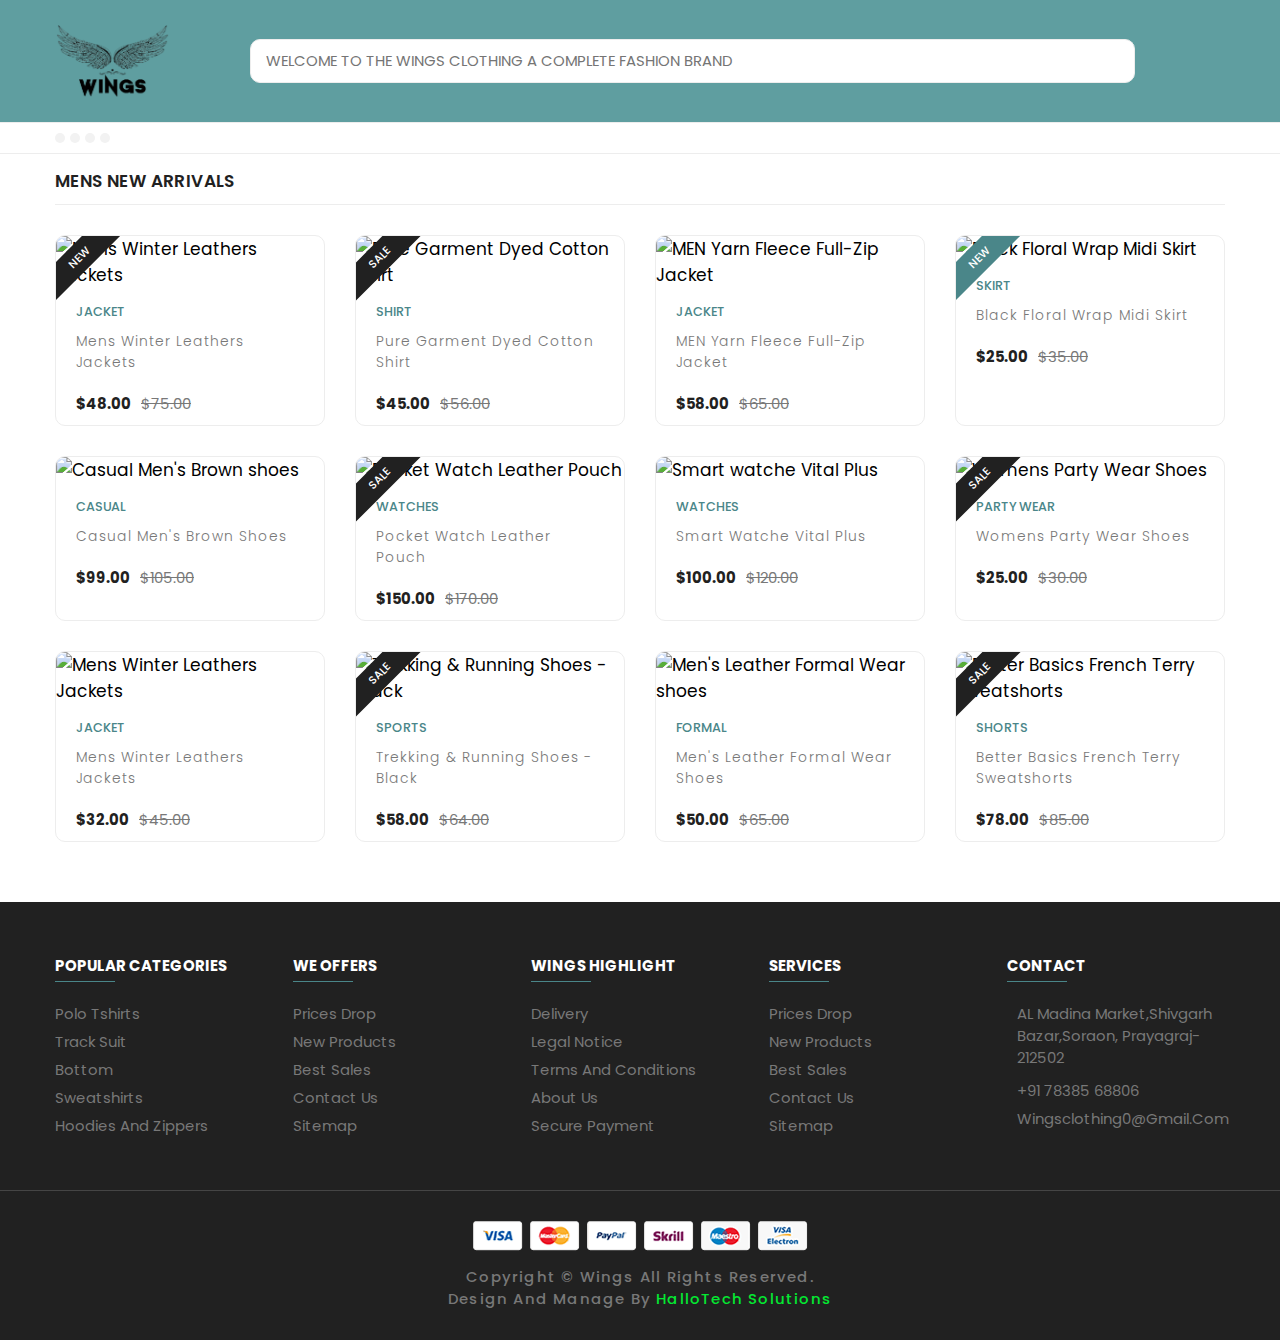
==== commit 6492fbad: "update" ====
--- a/product.html
+++ b/product.html
@@ -45,12 +45,12 @@
 
                 <div class="header-search-container">
 
-                    <input type="search" name="search" class="search-field" placeholder="Enter your product name..."
+                    <input type="search" name="search" class="search-field" placeholder="WELCOME TO THE WINGS CLOTHING A COMPLETE FASHION BRAND "
                         data-search-variable>
 
-                    <button class="search-btn" data-search-btn>
+                    <!-- <button class="search-btn" data-search-btn>
                         <ion-icon name="search-outline"></ion-icon>
-                    </button>
+                    </button> -->
 
                 </div>
 
@@ -60,10 +60,10 @@
               <ion-icon name="person-outline"></ion-icon>
             </button> -->
 
-                    <button class="action-btn" data-favorite-btn>
+                    <!-- <button class="action-btn" data-favorite-btn>
                         <ion-icon name="heart-outline"></ion-icon>
                         <span class="count">0</span>
-                    </button>
+                    </button> -->
 
                     <!-- <button class="action-btn">
               <ion-icon name="bag-handle-outline"></ion-icon>
